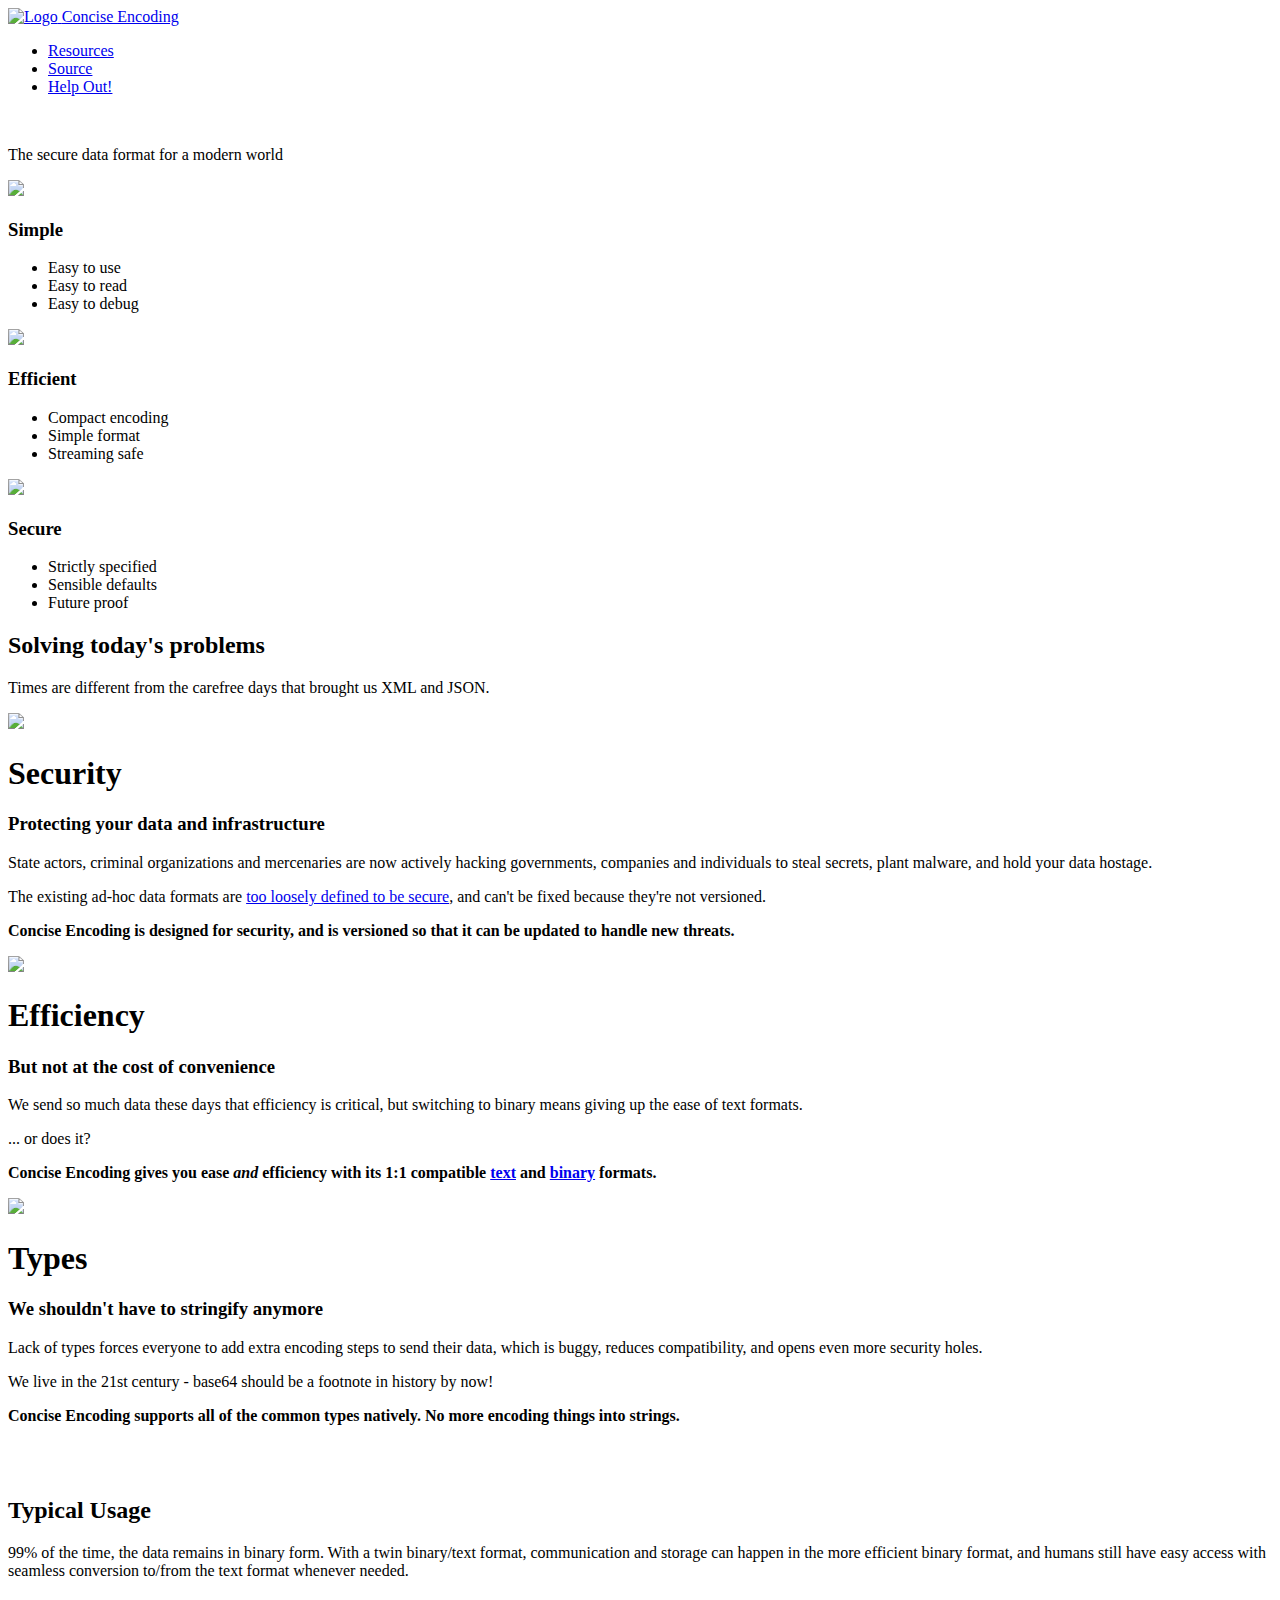
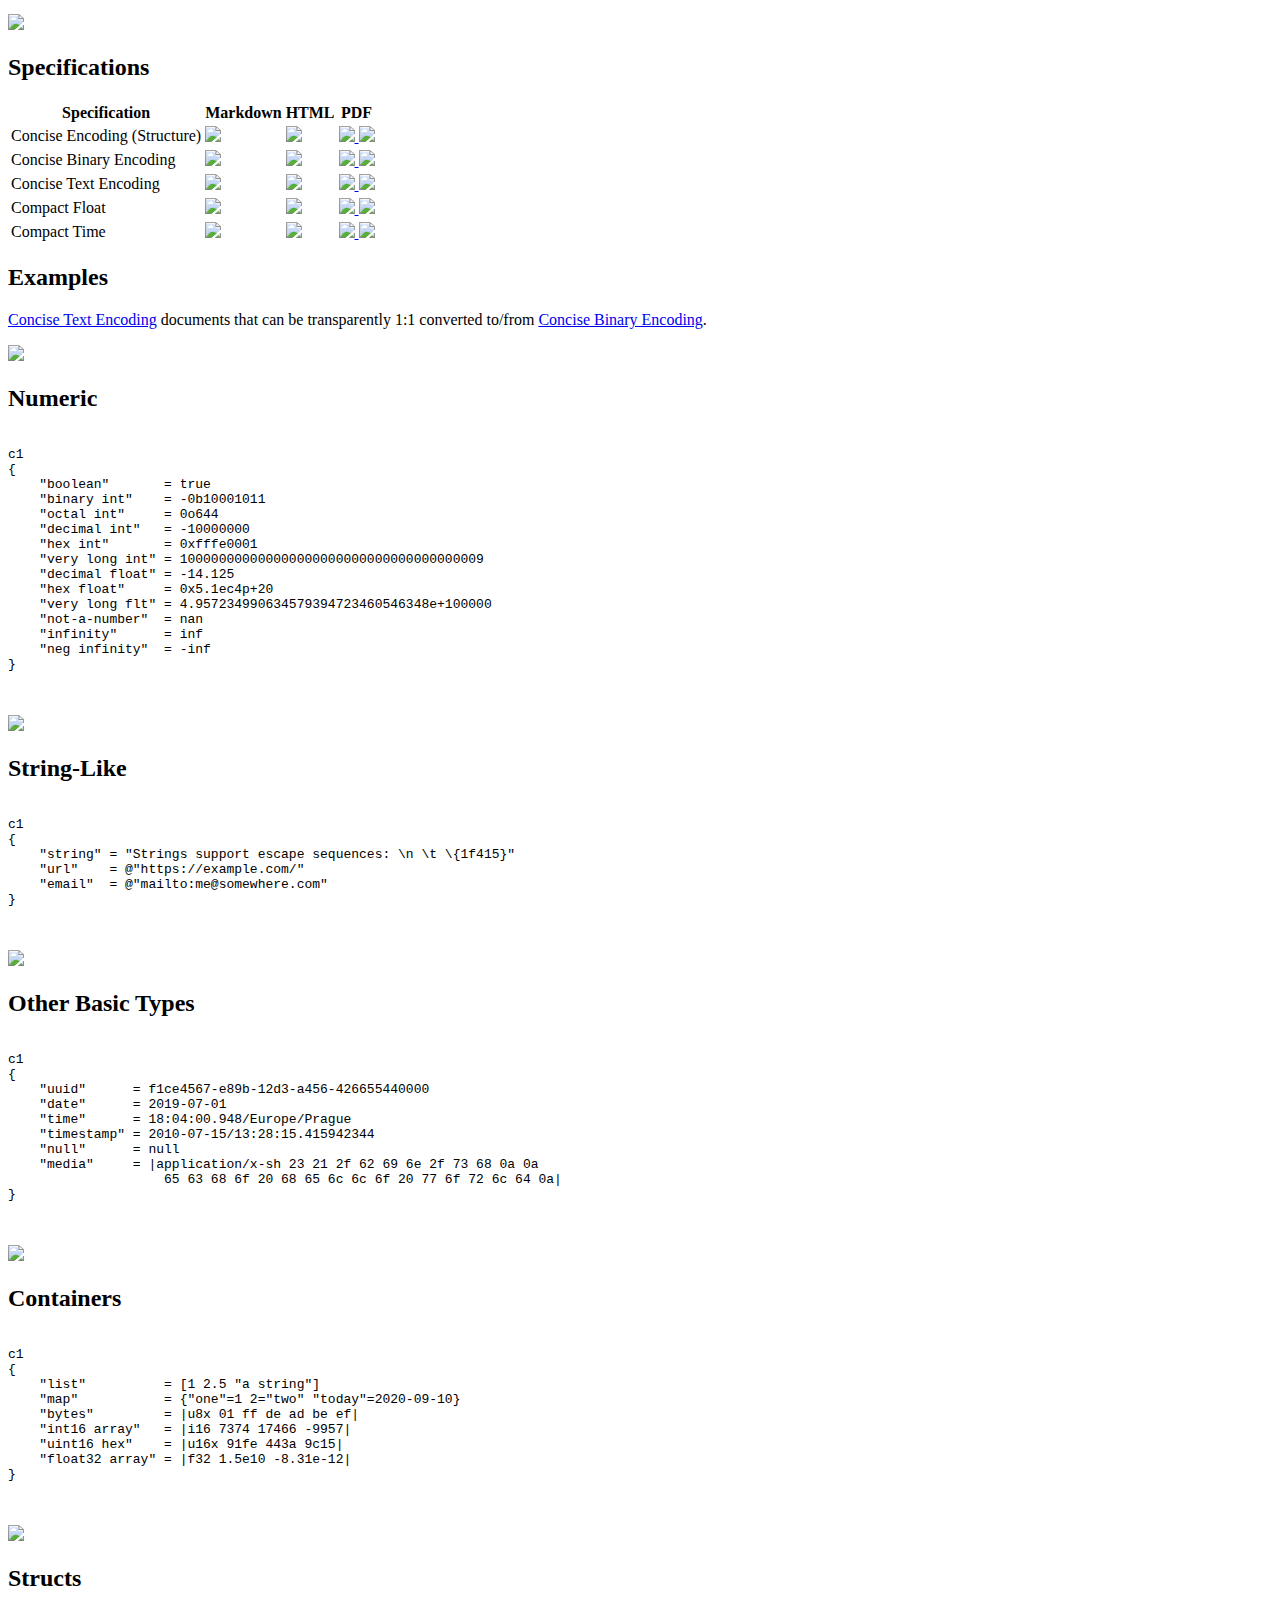
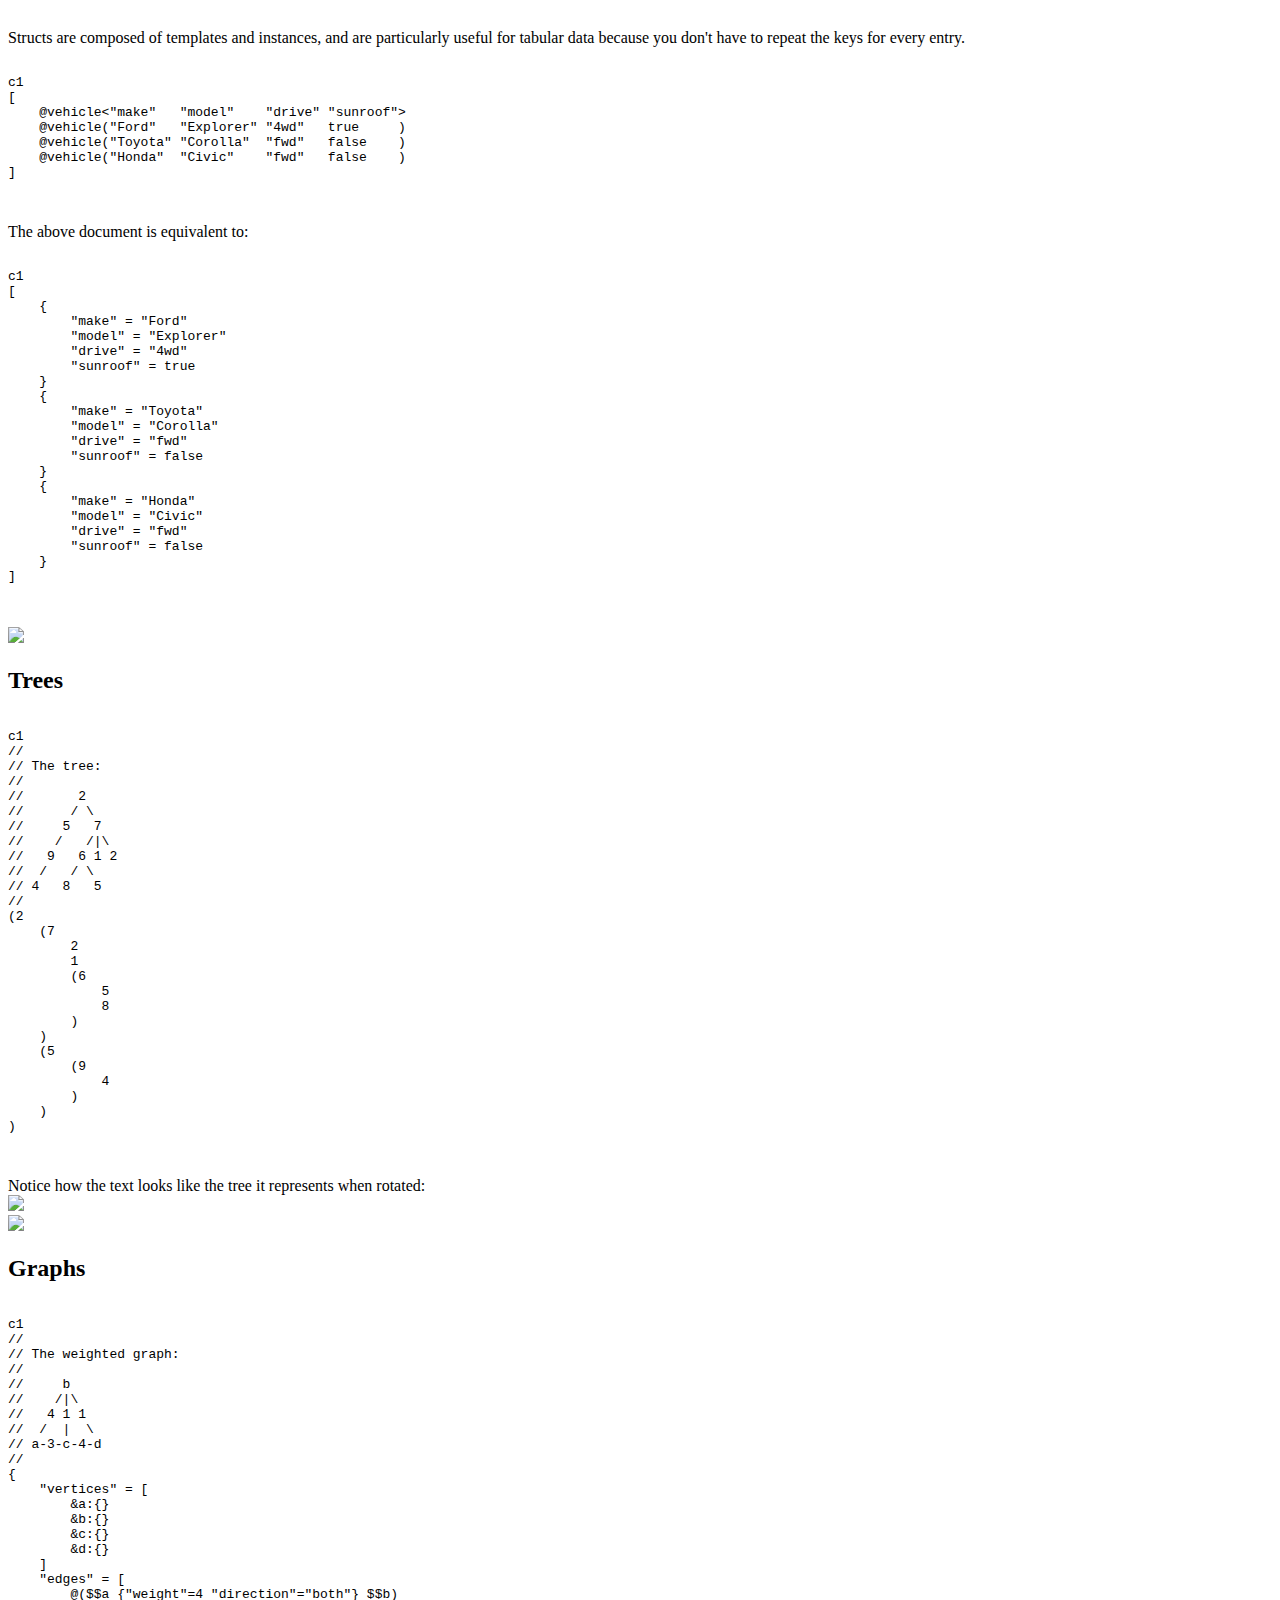
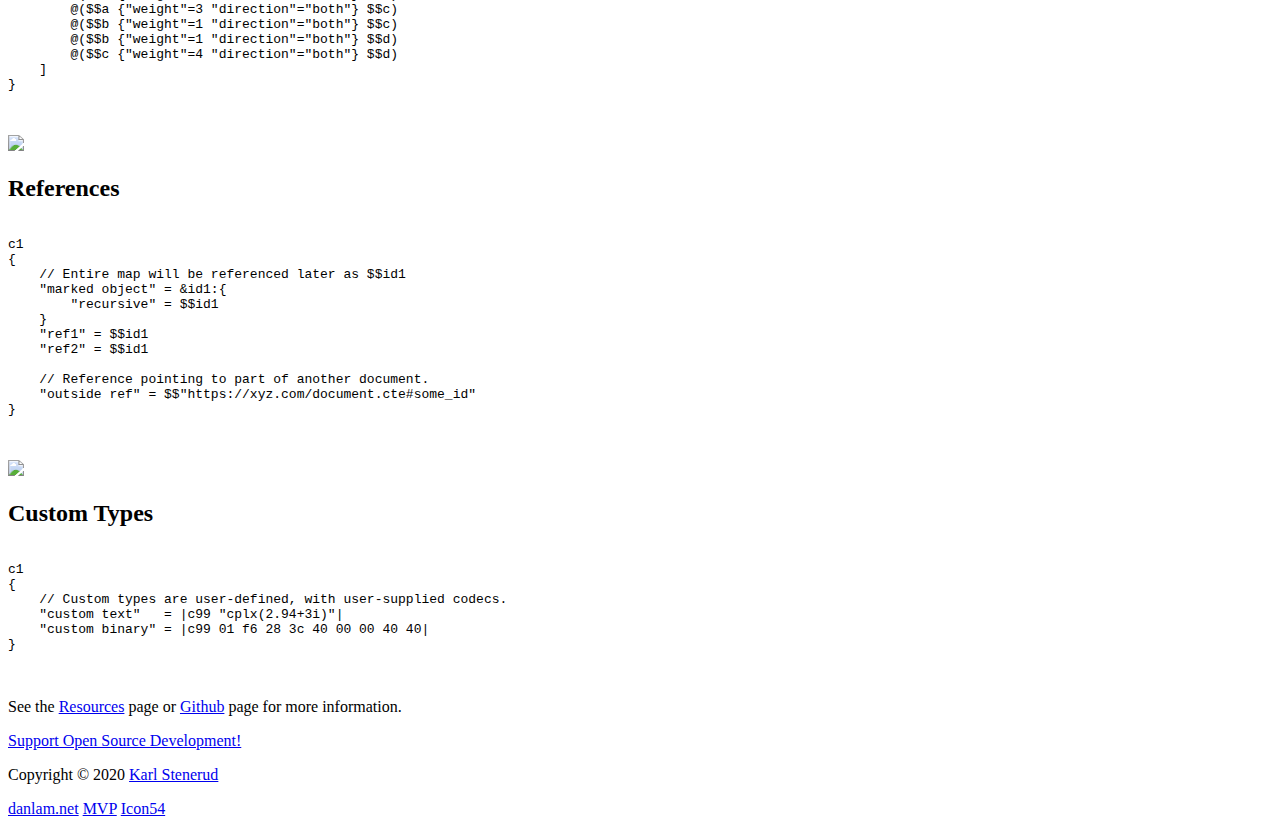
==== src/index.html @ 06f69273 "Update to latest spec" ====
<!DOCTYPE html>
<html lang="en">

<head>
    <link rel="icon" href="favicon.svg">
    <link rel="stylesheet" href="./main.css">

    <meta charset="utf-8">
    <meta name="viewport" content="width=device-width, initial-scale=1.0">

    <meta name=keywords content="data-format,data-communications,encoding">
    <meta name=description content="The secure data format for a modern world">

    <meta itemprop=name content="Concise Encoding">
    <meta itemprop=description content="The secure data format for a modern world">
    <meta itemprop=image content="https://concise-encoding.org/img/social-card.png">
    <meta itemprop=keywords content="data-format,data-communications,encoding">

    <meta property="og:title" content="Concise Encoding">
    <meta property="og:description" content="The secure data format for a modern world">
    <meta property="og:type" content="website">
    <meta property="og:url" content="https://www.technicalsourcery.net/">
    <meta property="og:image" content="https://concise-encoding.org/img/social-card.png">

    <meta name=twitter:card content="summary_large_image">
    <meta name=twitter:image content="https://concise-encoding.org/img/social-card.png">
    <meta name=twitter:title content="Concise Encoding">
    <meta name=twitter:description content="The secure data format for a modern world">

    <title>Concise Encoding</title>
</head>

<body>
    <header>
        <div>
            <nav>
            <a class="title-container" href="index.html">
                <img id="logo" class="title-logo" alt="Logo" src="img/ce-logo.svg">
                <span class="title-text">Concise Encoding</span>
            </a>
            <ul>
                <li><a class="nav-link" href="resources.html">Resources</a></li>
                <li><a class="nav-link" href="https://github.com/kstenerud/concise-encoding">Source</a></li>
                <li><a class="nav-link" href="support-ce.html">Help Out!</a></li>
            </ul>
        </nav>
        </div>
        <br>
        <p class="title-subtitle">The secure data format for a modern world</p>
        <div class="title-bgimage">
    </header>

    <main>
        <section>
            <aside>
                <img class="card-image" src="img/heart.svg">
                <h3>Simple</h3>
                <ul class="card-list">
                    <li class="card-list-item">Easy to use</li>
                    <li class="card-list-item">Easy to read</li>
                    <li class="card-list-item">Easy to debug</li>
                </ul>
            </aside>
            <aside>
                <img class="card-image" src="img/battery.svg">
                <h3>Efficient</h3>
                <ul class="card-list">
                    <li class="card-list-item">Compact encoding</li>
                    <li class="card-list-item">Simple format</li>
                    <li class="card-list-item">Streaming safe</li>
                </ul>
            </aside>
            <aside>
                <img class="card-image" src="img/security.svg">
                <h3>Secure</h3>
                <ul class="card-list">
                    <li class="card-list-item">Strictly specified</li>
                    <li class="card-list-item">Sensible defaults</li>
                    <li class="card-list-item">Future proof</li>
                </ul>
            </aside>
        </section>

        <div class="blurb">
            <h2>Solving today's problems</h2>
            <p class="blurb-text">Times are different from the carefree days that brought us XML and JSON.</p>
        </div>

        <article>
            <div class="horiz">
                <img class="point-icon" src="img/security.svg">
                <div class="vert">
                    <div>
                        <h1>Security</h1>
                        <h3>Protecting your data and infrastructure</h3>
                    </div>
                </div>
            </div>
            <p>State actors, criminal organizations and mercenaries are now actively hacking governments, companies and individuals to steal secrets, plant malware, and hold your data hostage.</p>
            <p>The existing ad-hoc data formats are <a href="releases/${spec_version}/ce-structure-v${spec_version}.html#attack-vectors">too loosely defined to be secure</a>, and can't be fixed because they're not versioned.</p>
            <p><strong>Concise Encoding is designed for security, and is versioned so that it can be updated to handle new threats.</strong></p>
        </article>

        <article>
            <div class="horiz">
                <img class="point-icon" src="img/twin.svg">
                <div class="vert">
                    <div>
                        <h1>Efficiency</h1>
                        <h3>But not at the cost of convenience</h3>
                    </div>
                </div>
            </div>
            <p>We send so much data these days that efficiency is critical, but switching to binary means giving up the ease of text formats.</p>
            <p>... or does it?</p>
            <p><strong>Concise Encoding gives you ease <em>and</em> efficiency with its 1:1 compatible <a href="releases/${spec_version}/cte-specification-v${spec_version}.html">text</a> and <a href="releases/${spec_version}/cbe-specification-v${spec_version}.html">binary</a> formats.</strong></p>
        </article>

        <article>
            <div class="horiz">
                <img class="point-icon" src="img/atom.svg">
                <div class="vert">
                    <div>
                        <h1>Types</h1>
                        <h3>We shouldn't have to stringify anymore</h3>
                    </div>
                </div>
            </div>
            <p>Lack of types forces everyone to add extra encoding steps to send their data, which is buggy, reduces compatibility, and opens even more security holes.</a></p>
            <p>We live in the 21st century - base64 should be a footnote in history by now!</p>
            <p><strong>Concise Encoding supports all of the common types natively. No more encoding things into strings.</strong></p>
        </article>

        <br/><br/>
        <div class="blurb">
            <h2>Typical Usage</h2>
            <p class="blurb-text">99% of the time, the data remains in binary form. With a twin binary/text format, communication and storage can happen in the more efficient binary format, and humans still have easy access with seamless conversion to/from the text format whenever needed.</p>
            <br/>
            <img src="img/dataflow.svg" width="96%">
        </div>

        <div class="blurb extra-space">
            <h2>Specifications</h2>
        </div>

        <div class="centered-items">
            <table>
                <thead>
                    <tr>
                        <th>Specification</th>
                        <th>Markdown</th>
                        <th>HTML</th>
                        <th>PDF</th>
                    </tr>
                </thead>
                <tbody>
                    <tr>
                        <td>Concise Encoding (Structure)</td>
                        <td class="centered"><a href="releases/${spec_version}/ce-structure-v${spec_version}.md"><img src="img/md.svg"></a></td>
                        <td class="centered"><a href="releases/${spec_version}/ce-structure-v${spec_version}.html"><img src="img/html.svg"></a></td>
                        <td class="centered"><a href="releases/${spec_version}/ce-structure-v${spec_version}.a4.pdf"><img src="img/pdf-a4.svg">
                            <a href="releases/${spec_version}/ce-structure-v${spec_version}.letter.pdf"><img src="img/pdf-ltr.svg"></a></td>
                    </tr>
                    <tr>
                        <td>Concise Binary Encoding</td>
                        <td class="centered"><a href="releases/${spec_version}/cbe-specification-v${spec_version}.md"><img src="img/md.svg"></a></td>
                        <td class="centered"><a href="releases/${spec_version}/cbe-specification-v${spec_version}.html"><img src="img/html.svg"></a></td>
                        <td class="centered"><a href="releases/${spec_version}/cbe-specification-v${spec_version}.a4.pdf"><img src="img/pdf-a4.svg">
                            <a href="releases/${spec_version}/cbe-specification-v${spec_version}.letter.pdf"><img src="img/pdf-ltr.svg"></a></td>
                    </tr>
                    <tr>
                        <td>Concise Text Encoding</td>
                        <td class="centered"><a href="releases/${spec_version}/cte-specification-v${spec_version}.md"><img src="img/md.svg"></a></td>
                        <td class="centered"><a href="releases/${spec_version}/cte-specification-v${spec_version}.html"><img src="img/html.svg"></a></td>
                        <td class="centered"><a href="releases/${spec_version}/cte-specification-v${spec_version}.a4.pdf"><img src="img/pdf-a4.svg">
                            <a href="releases/${spec_version}/cte-specification-v${spec_version}.letter.pdf"><img src="img/pdf-ltr.svg"></a></td>
                    </tr>
                    <tr>
                        <td>Compact Float</td>
                        <td class="centered"><a href="releases/${spec_version}/compact-float-specification.md"><img src="img/md.svg"></a></td>
                        <td class="centered"><a href="releases/${spec_version}/compact-float-specification.html"><img src="img/html.svg"></a></td>
                        <td class="centered"><a href="releases/${spec_version}/compact-float-specification.a4.pdf"><img src="img/pdf-a4.svg">
                            <a href="releases/${spec_version}/compact-float-specification.letter.pdf"><img src="img/pdf-ltr.svg"></a></td>
                    </tr>
                    <tr>
                        <td>Compact Time</td>
                        <td class="centered"><a href="releases/${spec_version}/compact-time-specification.md"><img src="img/md.svg"></a></td>
                        <td class="centered"><a href="releases/${spec_version}/compact-time-specification.html"><img src="img/html.svg"></a></td>
                        <td class="centered"><a href="releases/${spec_version}/compact-time-specification.a4.pdf"><img src="img/pdf-a4.svg">
                            <a href="releases/${spec_version}/compact-time-specification.letter.pdf"><img src="img/pdf-ltr.svg"></a></td>
                    </tr>
                    </tbody>
            </table>
        </div>

        <div class="blurb extra-space">
            <h2>Examples</h2>
            <p class="blurb-text"><a href="releases/${spec_version}/cte-specification-v${spec_version}.html">Concise Text Encoding</a> documents that can be transparently 1:1 converted to/from <a href="releases/${spec_version}/cbe-specification-v${spec_version}.html">Concise Binary Encoding</a>.</p>
        </div>

        <article id="numeric_types">
            <div class="horiz">
                <img class="example-icon" src="img/sigma.svg">
                <div class="vert">
                    <h2>Numeric</h2>
                </div>
            </div>
            <pre>
                <code>
c1
{
    "boolean"       = true
    "binary int"    = -0b10001011
    "octal int"     = 0o644
    "decimal int"   = -10000000
    "hex int"       = 0xfffe0001
    "very long int" = 100000000000000000000000000000000000009
    "decimal float" = -14.125
    "hex float"     = 0x5.1ec4p+20
    "very long flt" = 4.957234990634579394723460546348e+100000
    "not-a-number"  = nan
    "infinity"      = inf
    "neg infinity"  = -inf
}
                </code>
            </pre>
        </article>

        <article id="string_types">
            <div class="horiz">
                <img class="example-icon" src="img/quote.svg">
                <div class="vert">
                    <h2>String-Like</h2>
                </div>
            </div>
            <pre>
                <code>
c1
{
    "string" = "Strings support escape sequences: \n \t \{1f415}"
    "url"    = @"https://example.com/"
    "email"  = @"mailto:me@somewhere.com"
}
                </code>
            </pre>
        </article>

        <article id="other_types">
            <div class="horiz">
                <img class="example-icon" src="img/clock.svg">
                    <h2>Other Basic Types</h2>
            </div>
            <pre>
                <code>
c1
{
    "uuid"      = f1ce4567-e89b-12d3-a456-426655440000
    "date"      = 2019-07-01
    "time"      = 18:04:00.948/Europe/Prague
    "timestamp" = 2010-07-15/13:28:15.415942344
    "null"      = null
    "media"     = |application/x-sh 23 21 2f 62 69 6e 2f 73 68 0a 0a
                    65 63 68 6f 20 68 65 6c 6c 6f 20 77 6f 72 6c 64 0a|
}
                </code>
            </pre>
        </article>

        <article id="containers">
            <div class="horiz">
                <img class="example-icon" src="img/container.svg">
                <div class="vert">
                    <h2>Containers</h2>
                </div>
            </div>
            <pre>
                <code>
c1
{
    "list"          = [1 2.5 "a string"]
    "map"           = {"one"=1 2="two" "today"=2020-09-10}
    "bytes"         = |u8x 01 ff de ad be ef|
    "int16 array"   = |i16 7374 17466 -9957|
    "uint16 hex"    = |u16x 91fe 443a 9c15|
    "float32 array" = |f32 1.5e10 -8.31e-12|
}
                </code>
            </pre>
        </article>

        <article id="structs">
            <div class="horiz">
                <img class="example-icon" src="img/blueprint.svg">
                <div class="vert">
                    <h2>Structs</h2>
                </div>
            </div>
            <br/>
            Structs are composed of templates and instances, and are particularly useful for tabular data because you don't have to repeat the keys for every entry.
            <pre>
                <code>
c1
[
    @vehicle&lt;"make"   "model"    "drive" "sunroof"&gt;
    @vehicle("Ford"   "Explorer" "4wd"   true     )
    @vehicle("Toyota" "Corolla"  "fwd"   false    )
    @vehicle("Honda"  "Civic"    "fwd"   false    )
]
                </code>
            </pre>
            The above document is equivalent to:
            <pre>
                <code>
c1
[
    {
        "make" = "Ford"
        "model" = "Explorer"
        "drive" = "4wd"
        "sunroof" = true
    }
    {
        "make" = "Toyota"
        "model" = "Corolla"
        "drive" = "fwd"
        "sunroof" = false
    }
    {
        "make" = "Honda"
        "model" = "Civic"
        "drive" = "fwd"
        "sunroof" = false
    }
]
                </code>
            </pre>
        </article>

        <article id="nodes">
            <div class="horiz">
                <img class="example-icon" src="img/tree.svg">
                <div class="vert">
                    <h2>Trees</h2>
                </div>
            </div>
            <pre>
                <code>
c1
//
// The tree:
//
//       2
//      / \
//     5   7
//    /   /|\
//   9   6 1 2
//  /   / \
// 4   8   5
//
(2
    (7
        2
        1
        (6
            5
            8
        )
    )
    (5
        (9
            4
        )
    )
)
                </code>
            </pre>
            Notice how the text looks like the tree it represents when rotated:
            <br/>
            <img src="img/tree-rotated.svg">
        </article>

        <article id="edges">
            <div class="horiz">
                <img class="example-icon" src="img/graph.svg">
                <div class="vert">
                    <h2>Graphs</h2>
                </div>
            </div>
            <pre>
                <code>
c1
//
// The weighted graph:
//
//     b
//    /|\
//   4 1 1
//  /  |  \
// a-3-c-4-d
//
{
    "vertices" = [
        &ampa:{}
        &ampb:{}
        &ampc:{}
        &ampd:{}
    ]
    "edges" = [
        @($$a {"weight"=4 "direction"="both"} $$b)
        @($$a {"weight"=3 "direction"="both"} $$c)
        @($$b {"weight"=1 "direction"="both"} $$c)
        @($$b {"weight"=1 "direction"="both"} $$d)
        @($$c {"weight"=4 "direction"="both"} $$d)
    ]
}
                </code>
            </pre>
        </article>

        <article id="references">
            <div class="horiz">
                <img class="example-icon" src="img/flag.svg">
                <div class="vert">
                    <h2>References</h2>
                </div>
            </div>
            <pre>
                <code>
c1
{
    // Entire map will be referenced later as $$id1
    "marked object" = &id1:{
        "recursive" = $$id1
    }
    "ref1" = $$id1
    "ref2" = $$id1

    // Reference pointing to part of another document.
    "outside ref" = $$"https://xyz.com/document.cte#some_id"
}
                </code>
            </pre>
        </article>

        <article id="custom_types">
            <div class="horiz">
                <img class="example-icon" src="img/custom.svg">
                <div class="vert">
                    <h2>Custom Types</h2>
                </div>
            </div>
            <pre>
                <code>
c1
{
    // Custom types are user-defined, with user-supplied codecs.
    "custom text"   = |c99 "cplx(2.94+3i)"|
    "custom binary" = |c99 01 f6 28 3c 40 00 00 40 40|
}
                </code>
            </pre>
        </article>

        <div class="blurb">
            <p class="blurb-text">See the <a href="resources.html">Resources</a> page or <a href="https://github.com/kstenerud/concise-encoding">Github</a> page for more information.</p>
        </div>

        <section class="big-text">
            <p><a href="support-ce.html">Support Open Source Development!</a></p>
        </section>

    </main>

    <footer>
        <p class="copyright">Copyright &copy; 2020 <a href="https://github.com/kstenerud">Karl Stenerud</a></p>
        <p>
            <a class="badge-shoutout" href="https://danlam.net/">danlam.net</a>
            <a class="badge-shoutout" href="https://github.com/andybrewer/mvp/">MVP</a>
            <a class="badge-shoutout" href="https://icon54.com/">Icon54</a>
        </p>
    </footer>
</body>

</html>
---- src/main.css ----
../main.css
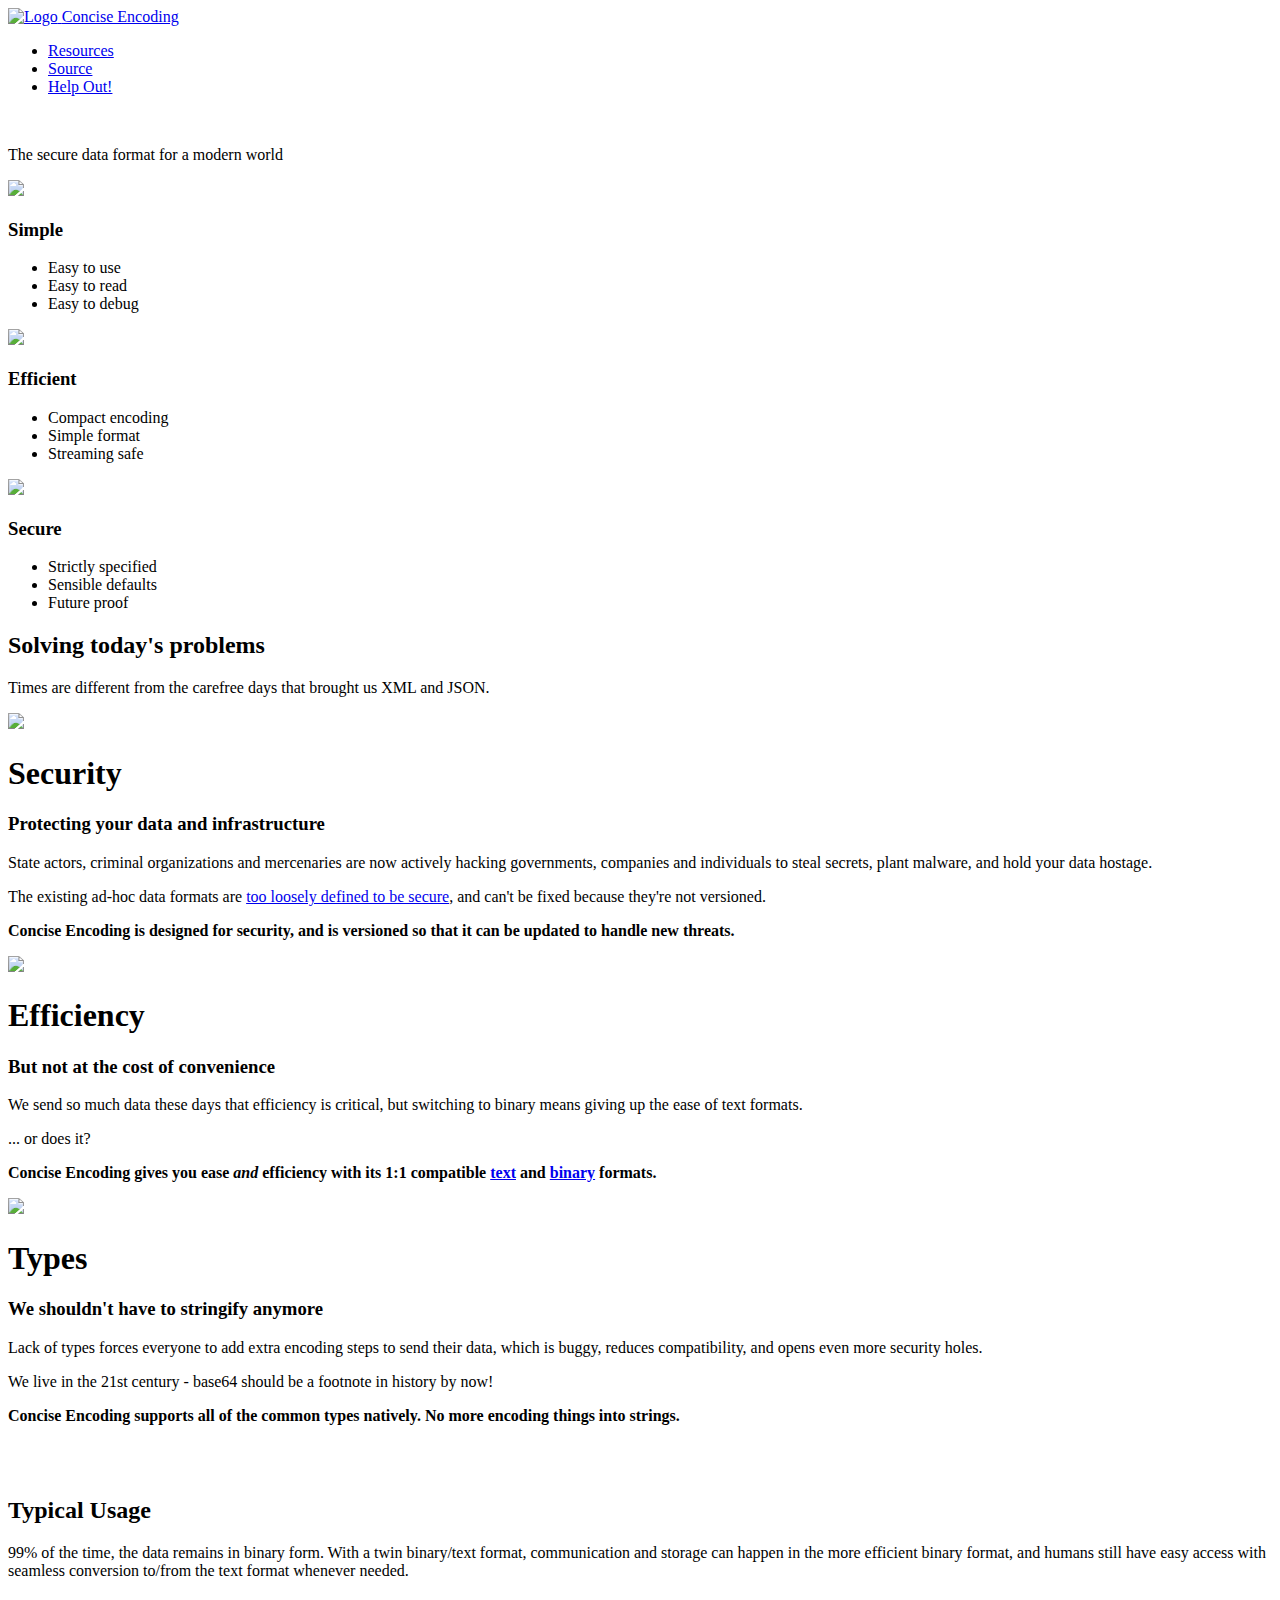
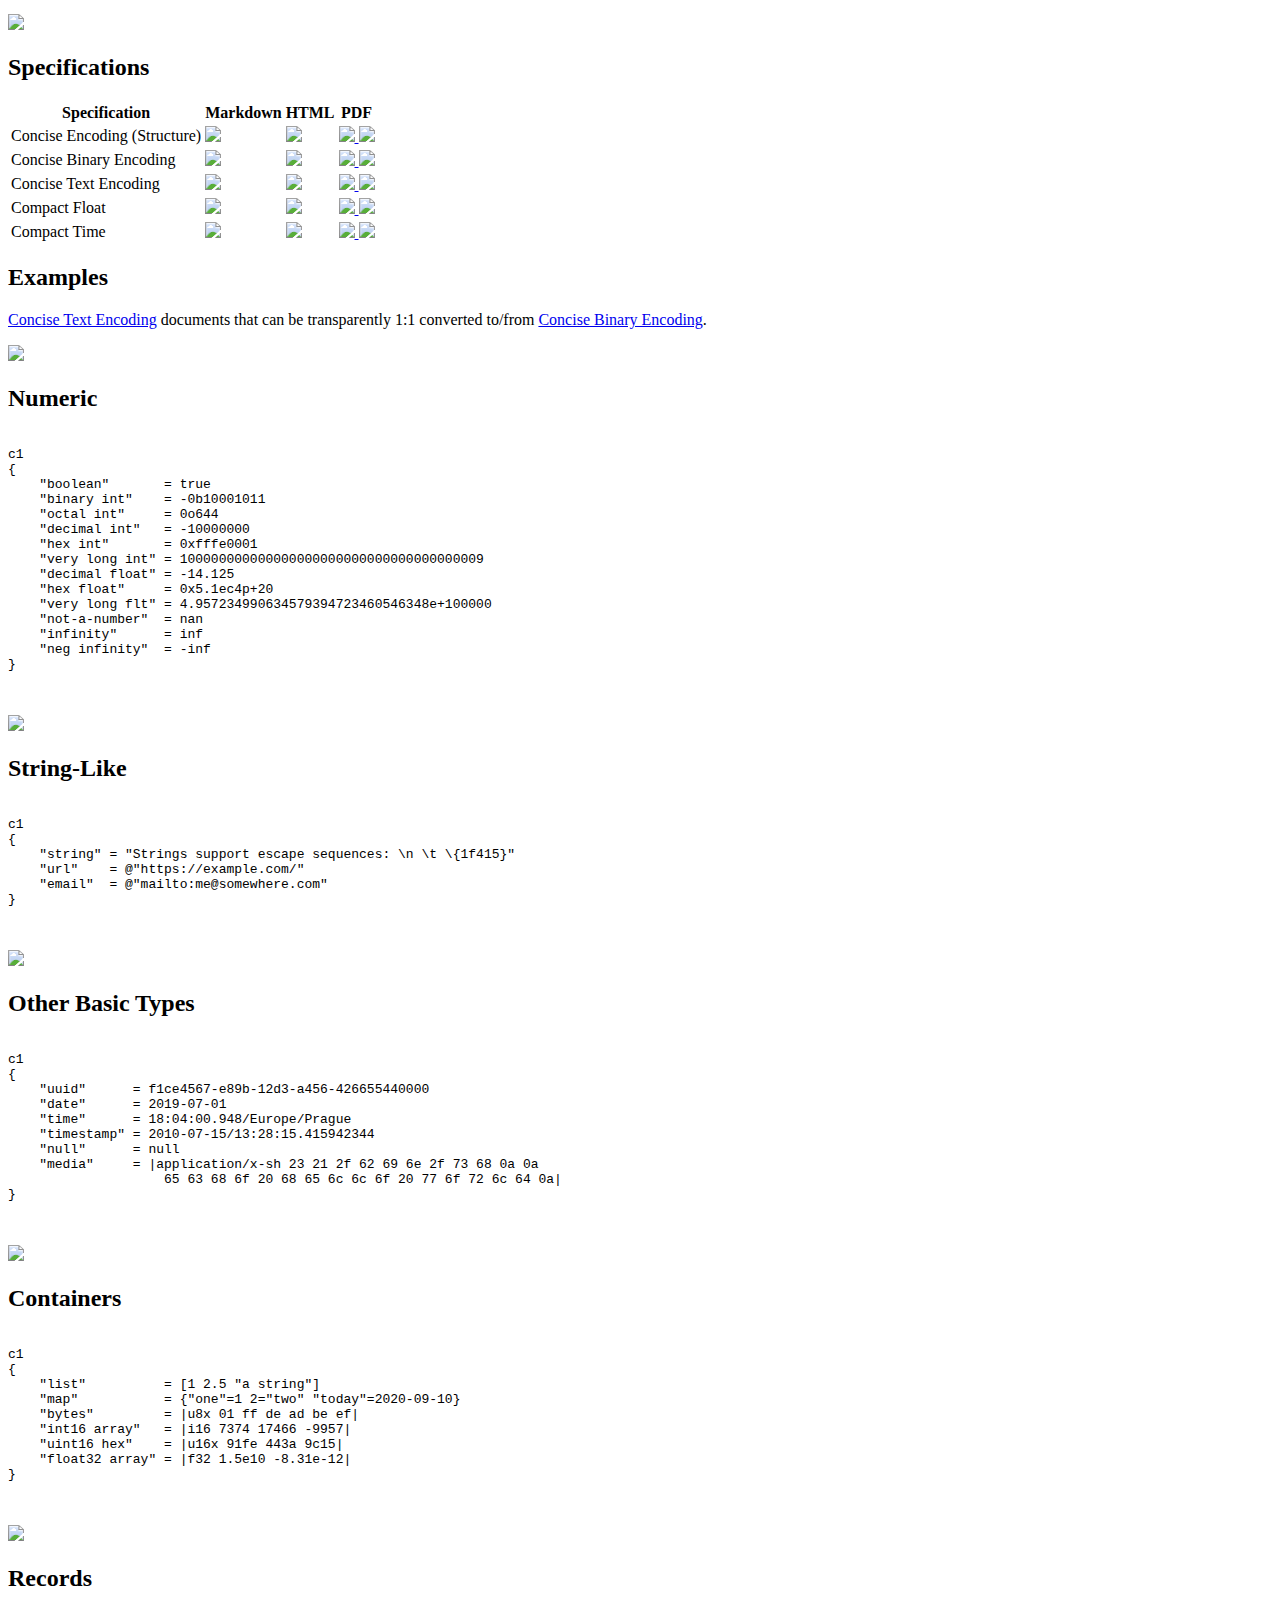
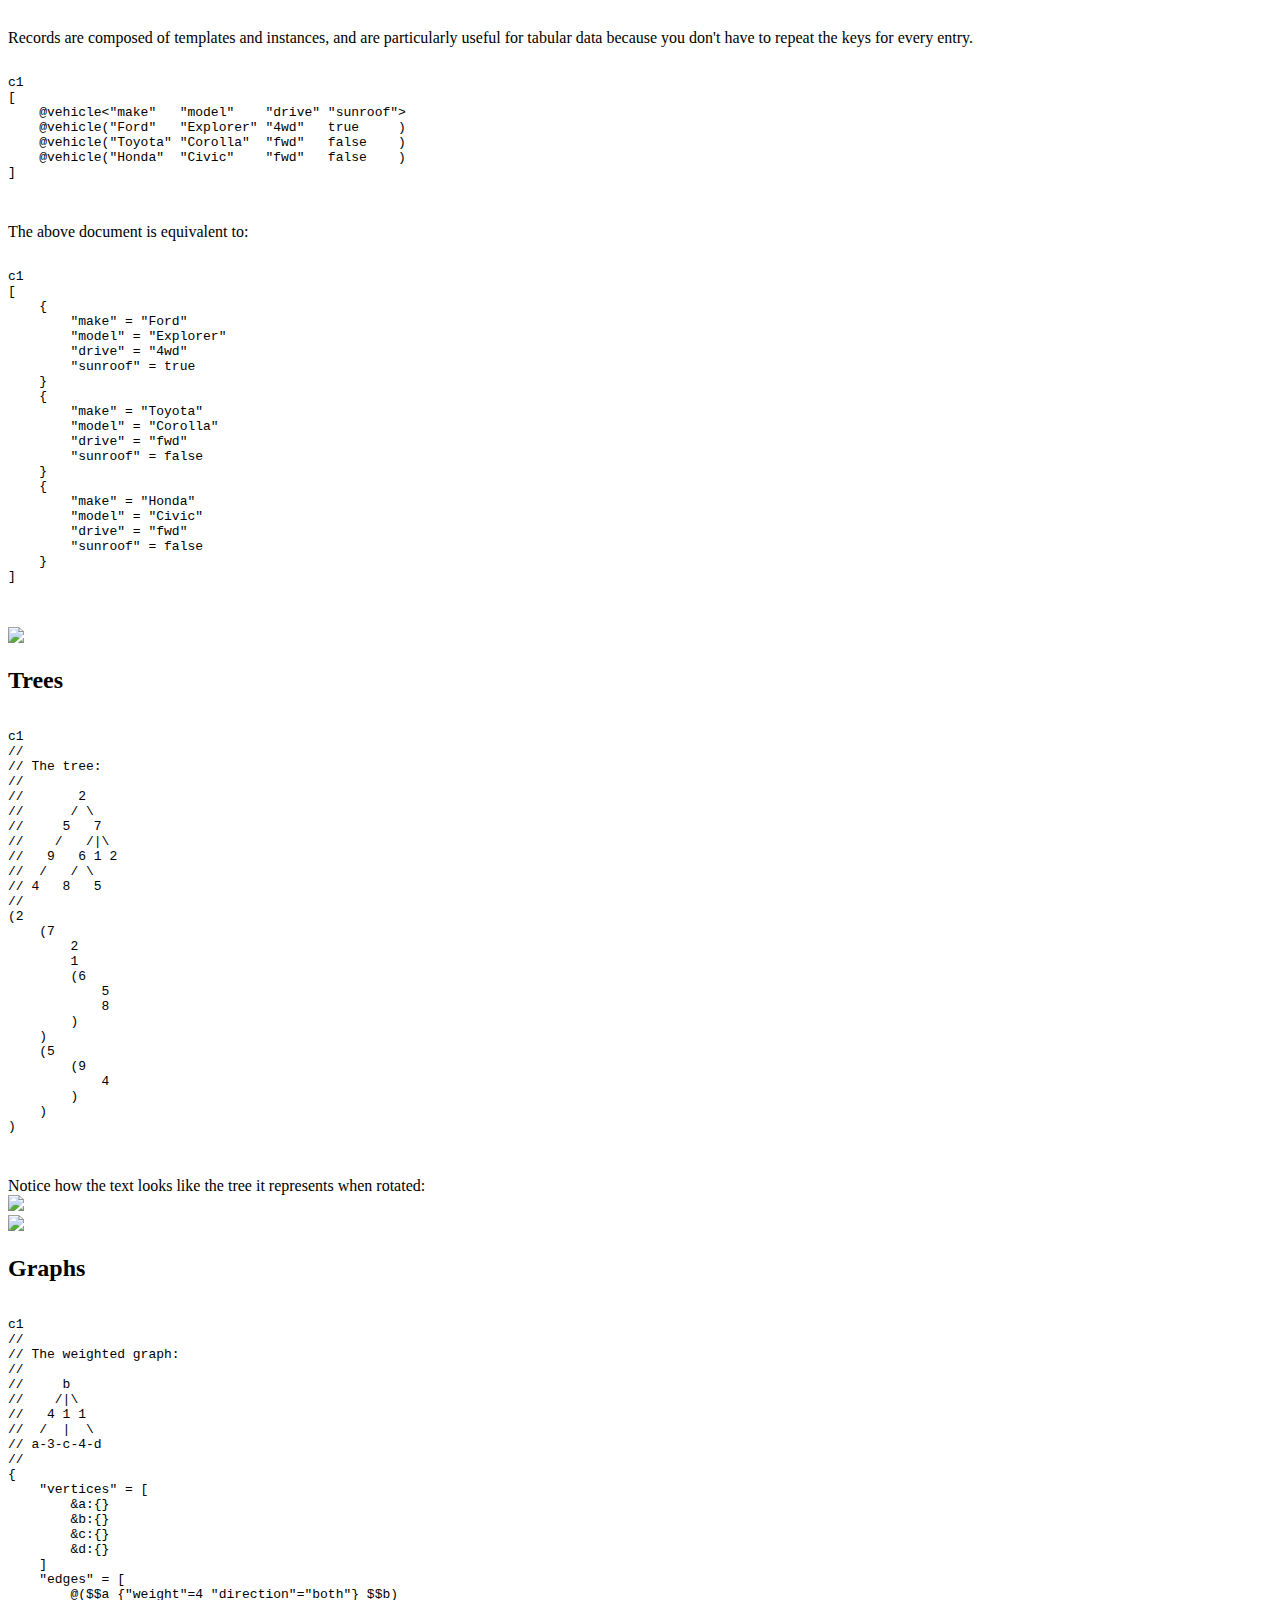
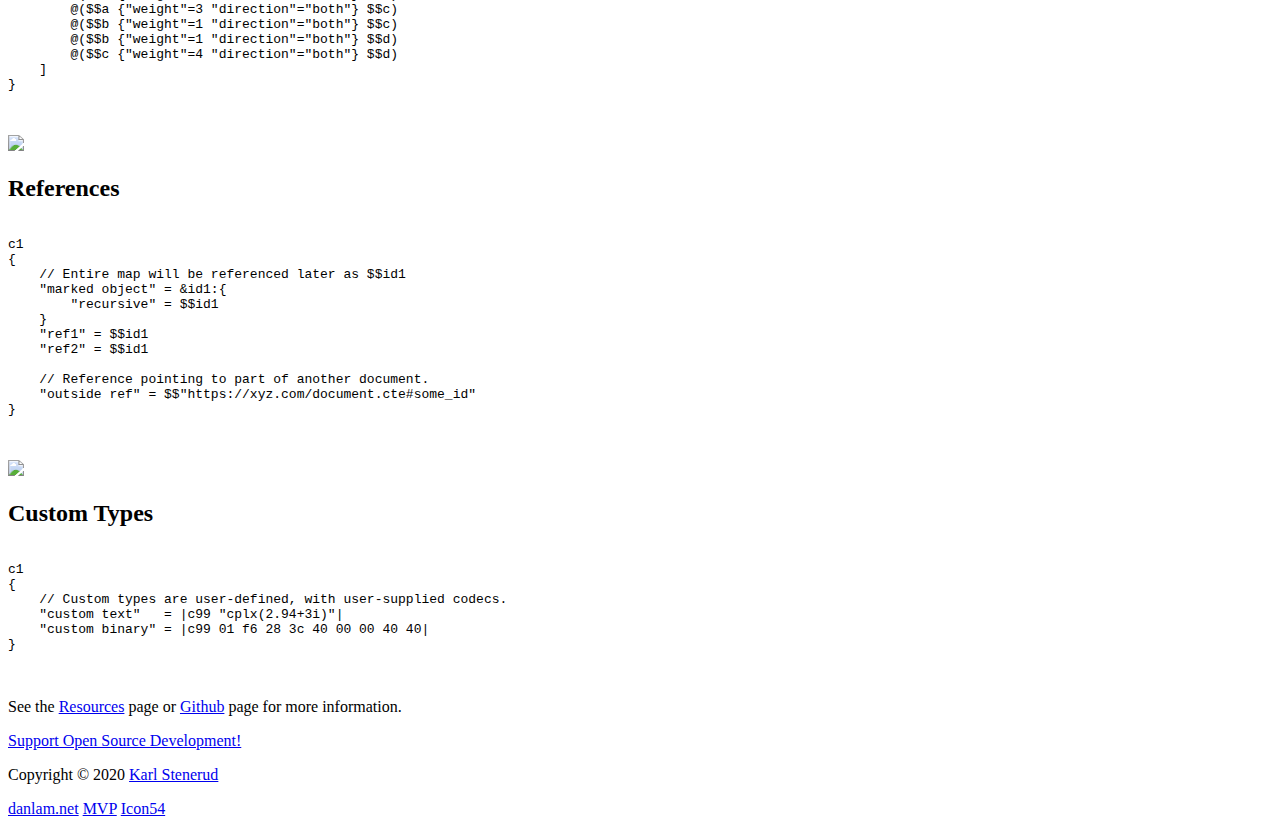
==== commit cf02dfe7: "Rename struct to record" ====
--- a/src/index.html
+++ b/src/index.html
@@ -288,15 +288,15 @@
             </pre>
         </article>
 
-        <article id="structs">
+        <article id="records">
             <div class="horiz">
                 <img class="example-icon" src="img/blueprint.svg">
                 <div class="vert">
-                    <h2>Structs</h2>
+                    <h2>Records</h2>
                 </div>
             </div>
             <br/>
-            Structs are composed of templates and instances, and are particularly useful for tabular data because you don't have to repeat the keys for every entry.
+            Records are composed of templates and instances, and are particularly useful for tabular data because you don't have to repeat the keys for every entry.
             <pre>
                 <code>
 c1
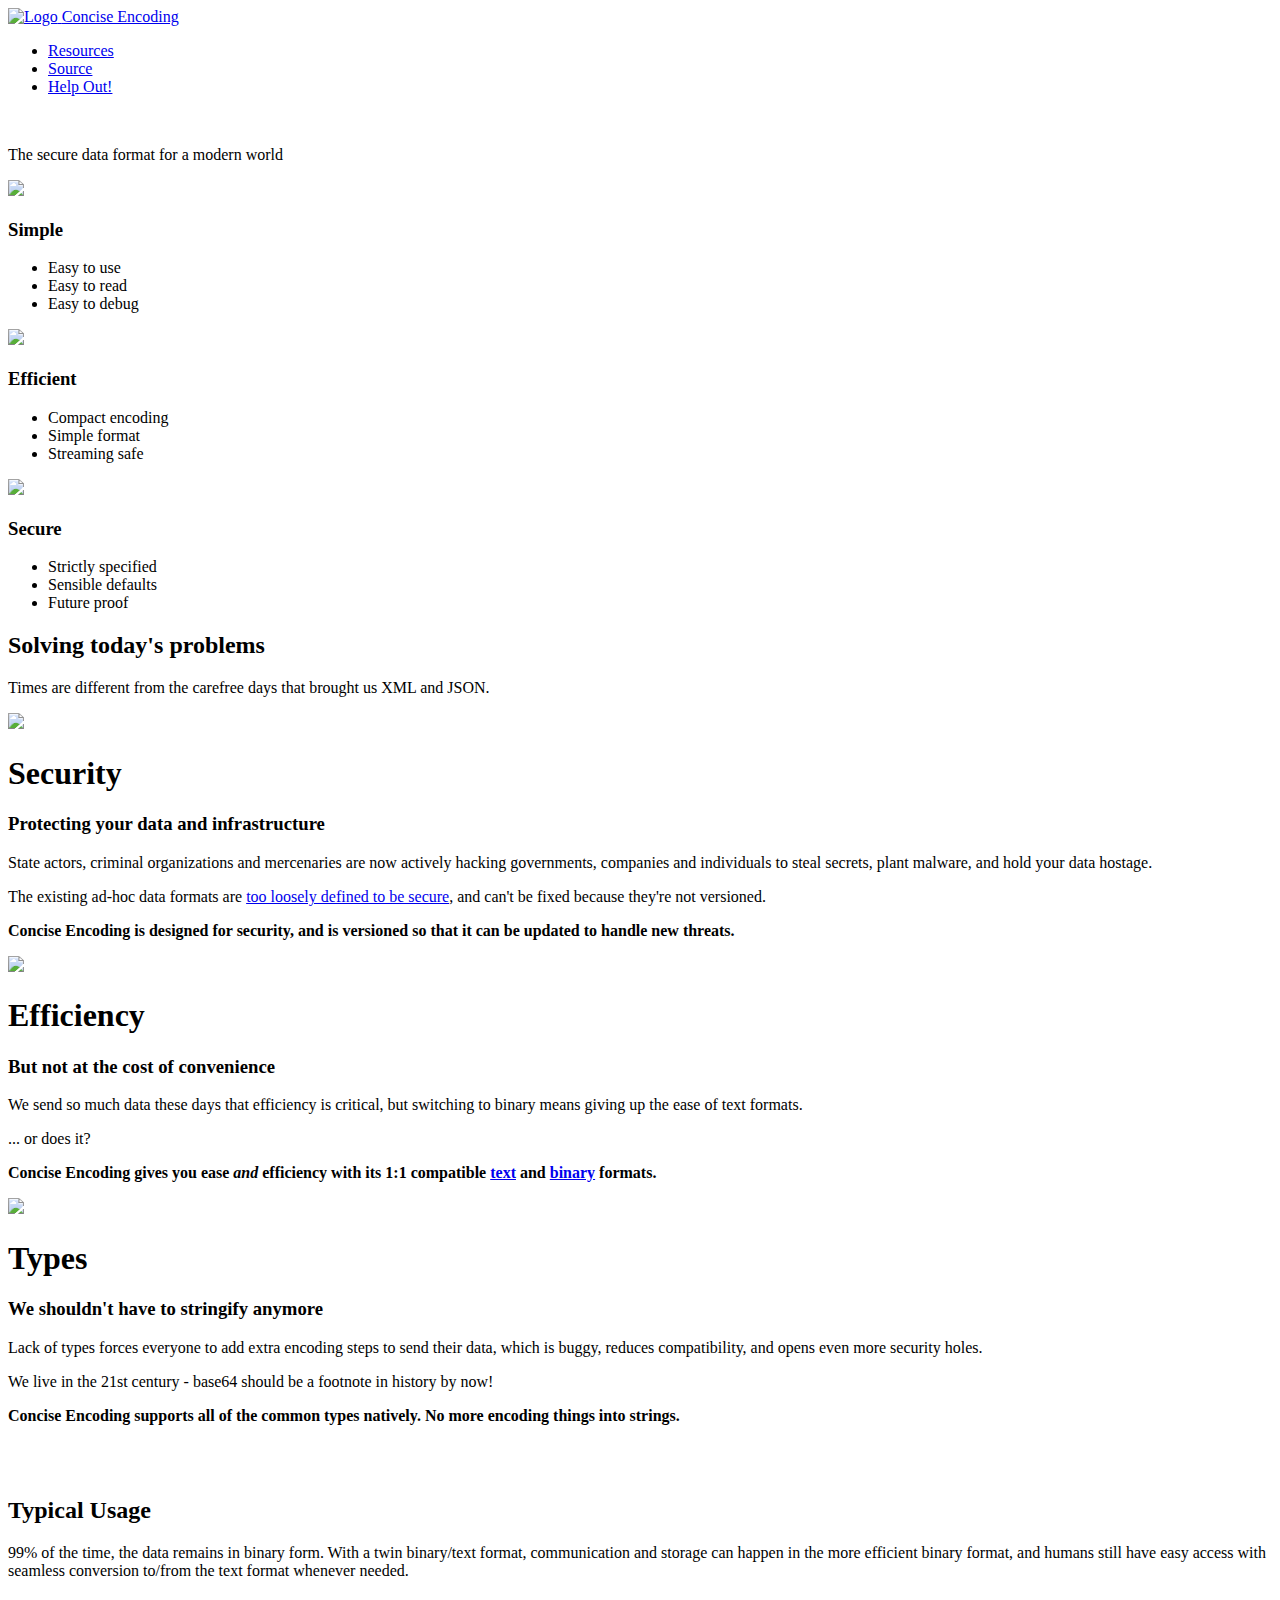
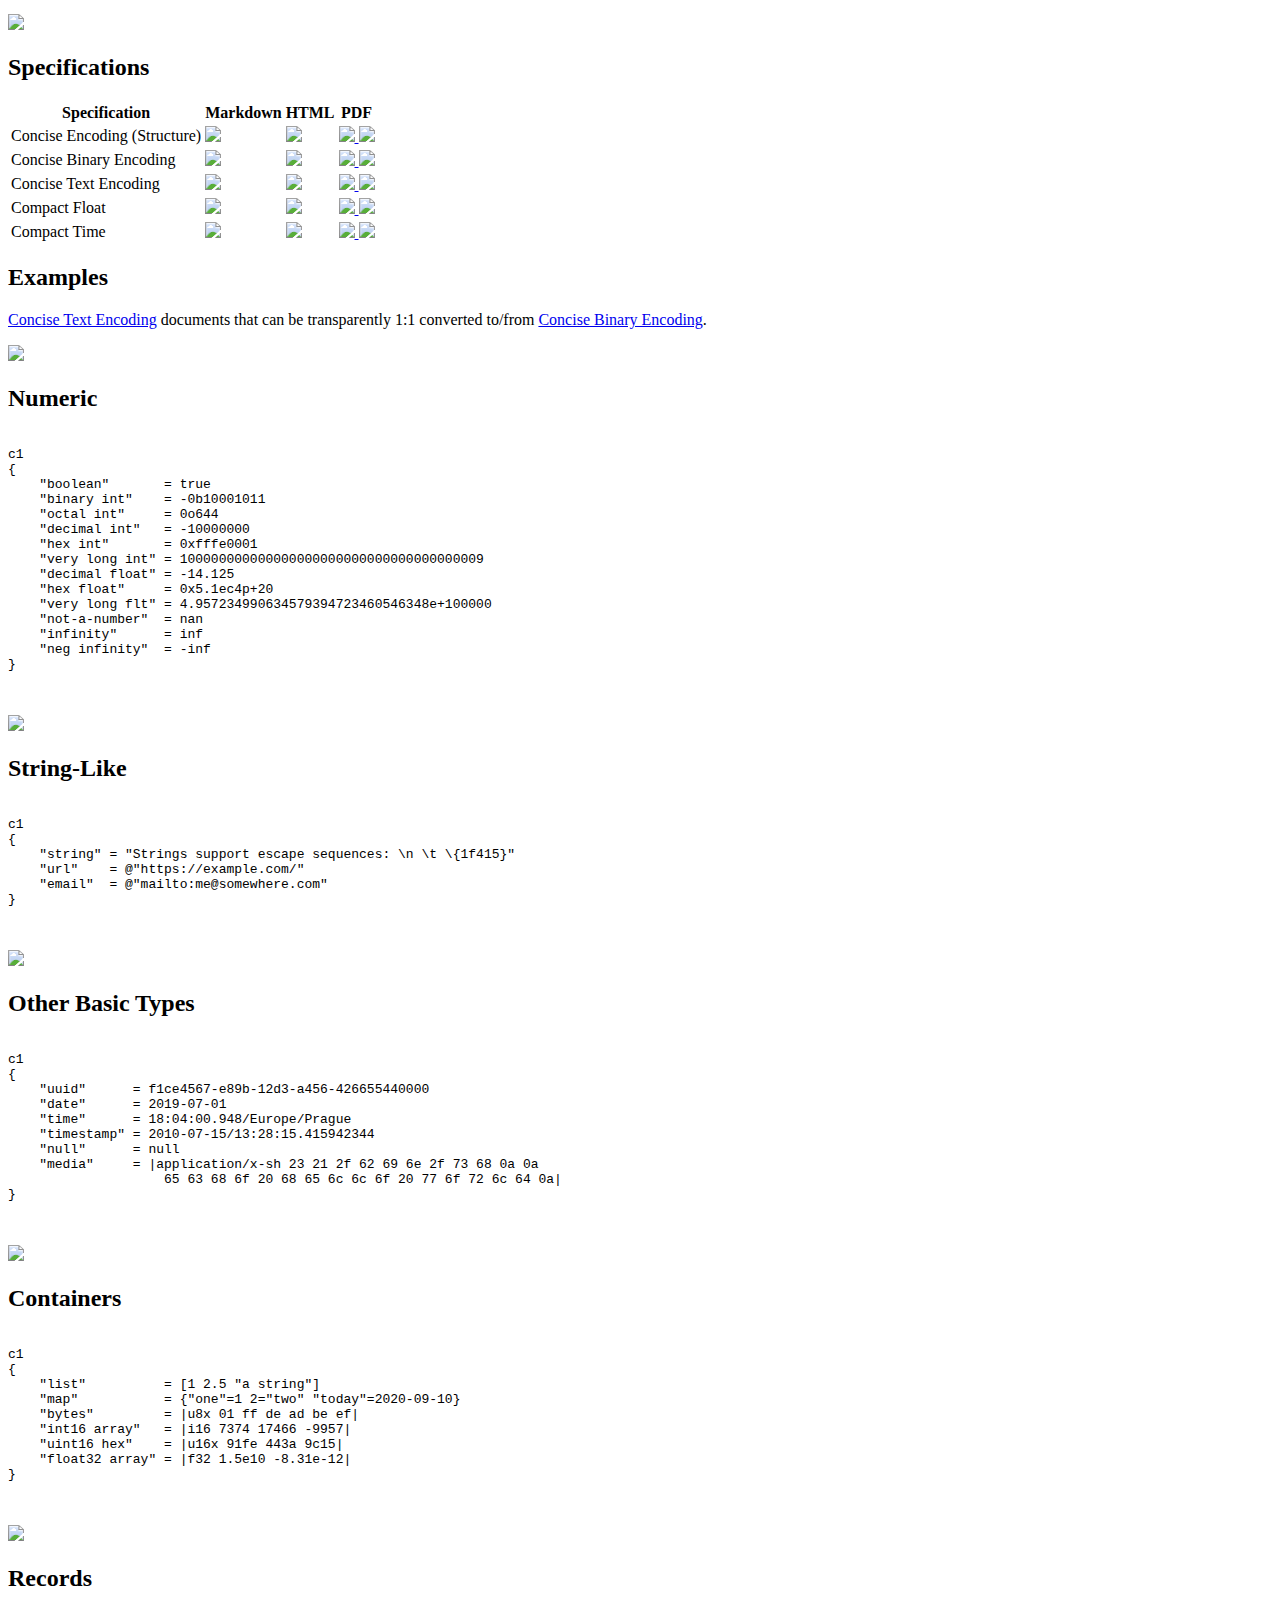
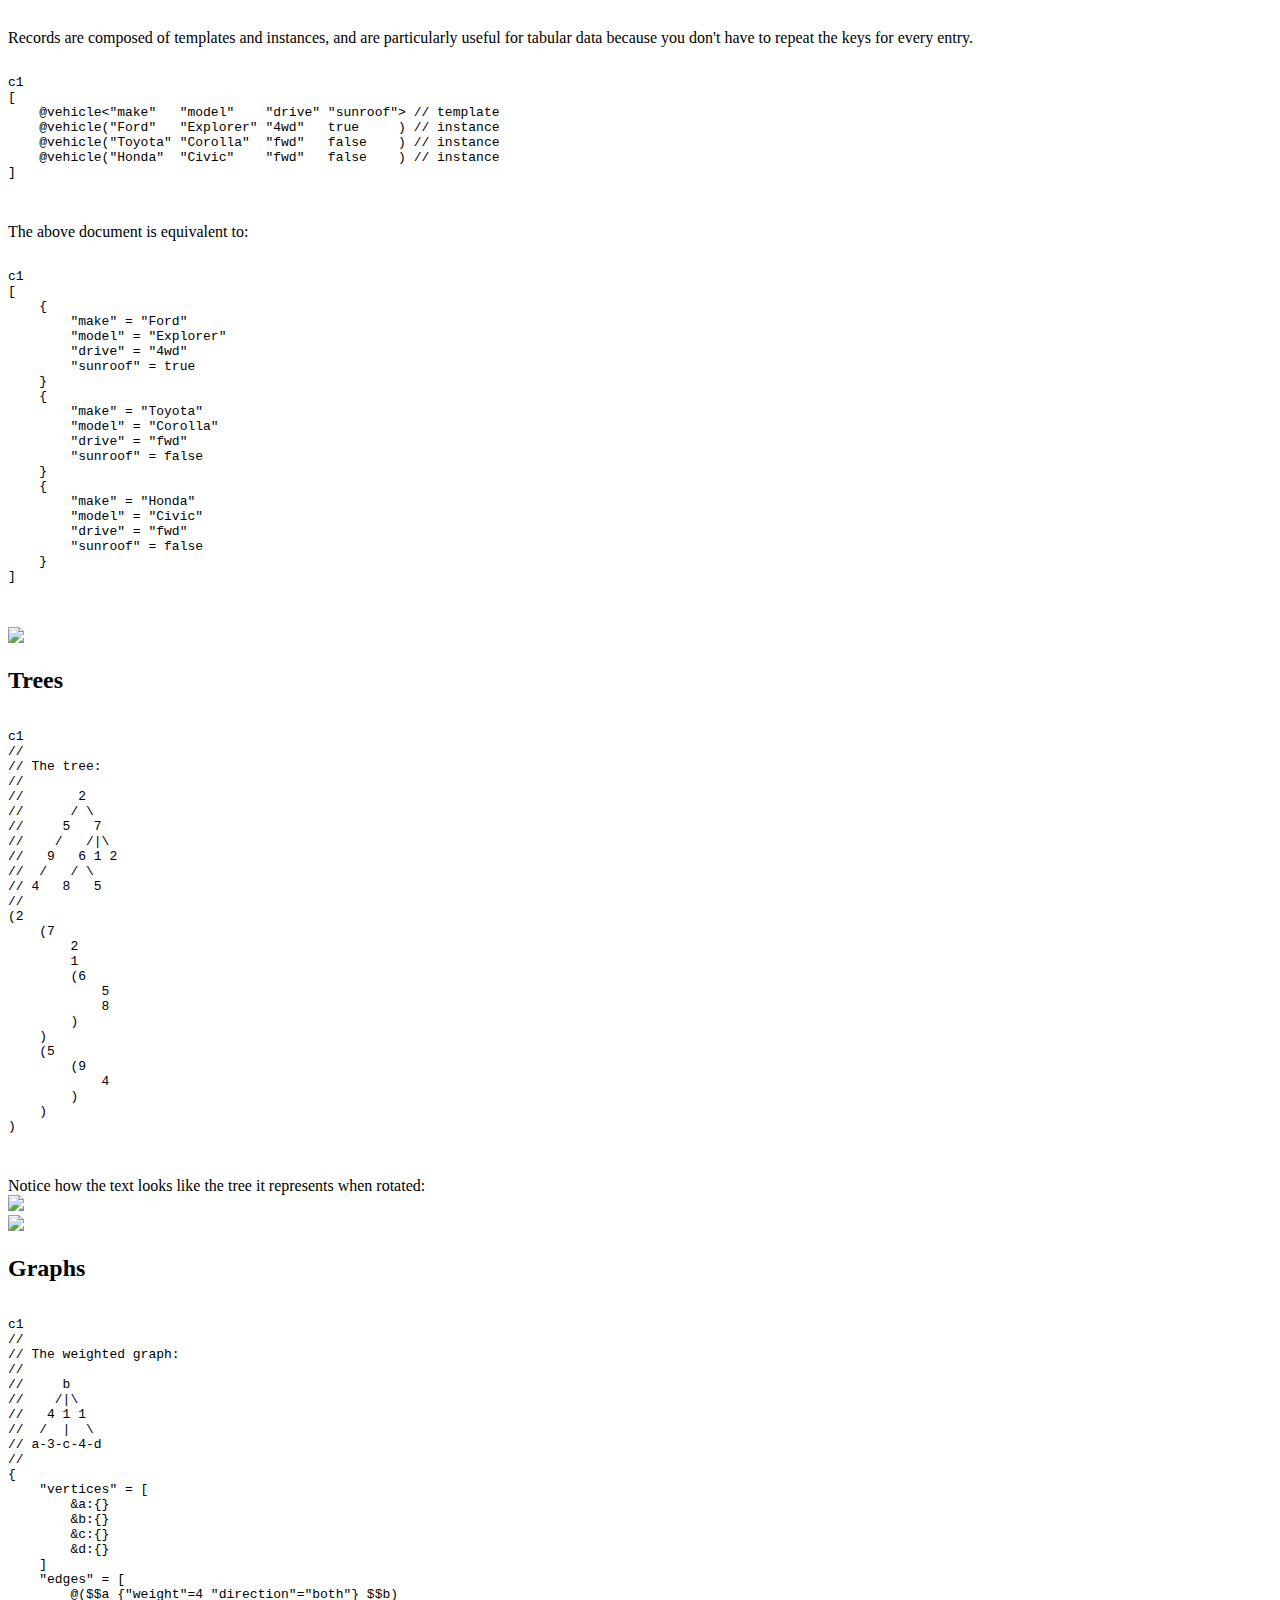
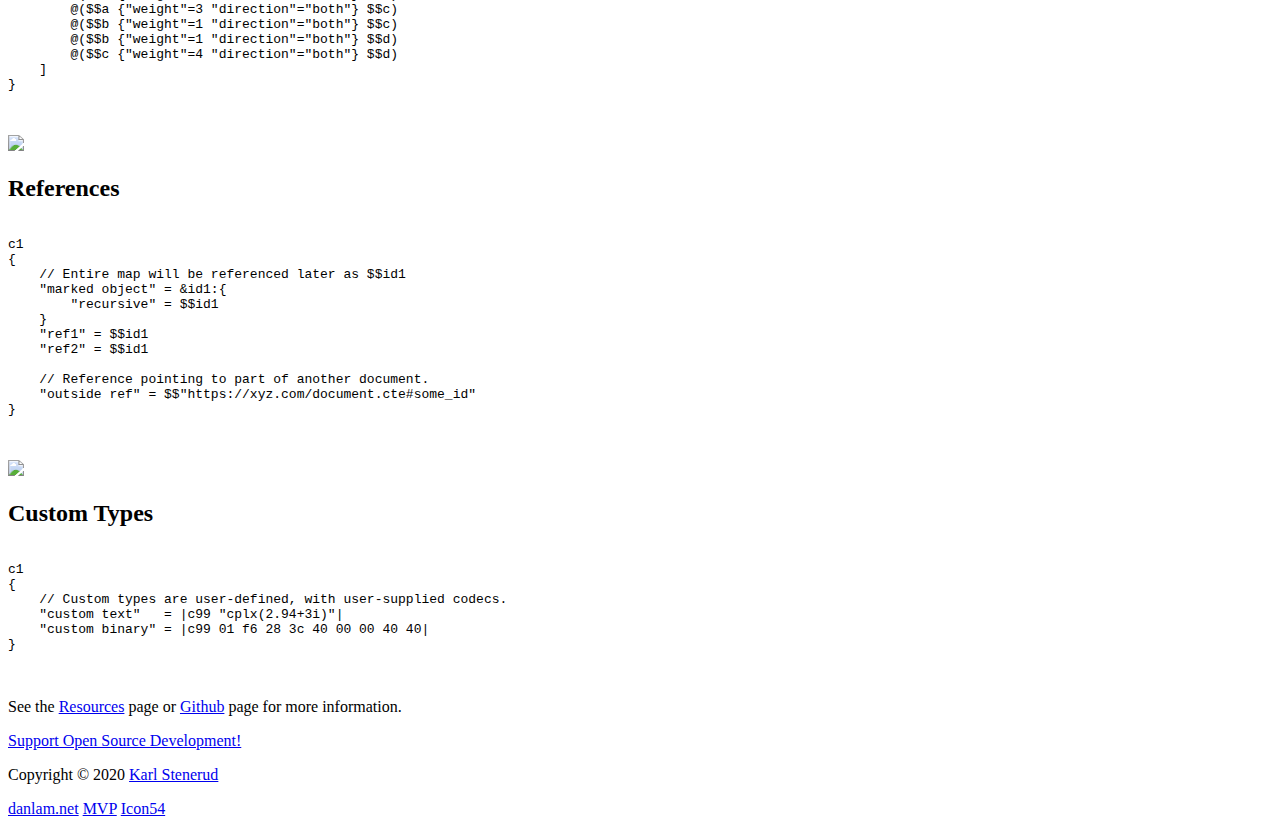
==== commit 6a6e1105: "Highlight which are templates and which are instances" ====
--- a/src/index.html
+++ b/src/index.html
@@ -301,10 +301,10 @@
                 <code>
 c1
 [
-    @vehicle&lt;"make"   "model"    "drive" "sunroof"&gt;
-    @vehicle("Ford"   "Explorer" "4wd"   true     )
-    @vehicle("Toyota" "Corolla"  "fwd"   false    )
-    @vehicle("Honda"  "Civic"    "fwd"   false    )
+    @vehicle&lt;"make"   "model"    "drive" "sunroof"&gt; // template
+    @vehicle("Ford"   "Explorer" "4wd"   true     ) // instance
+    @vehicle("Toyota" "Corolla"  "fwd"   false    ) // instance
+    @vehicle("Honda"  "Civic"    "fwd"   false    ) // instance
 ]
                 </code>
             </pre>
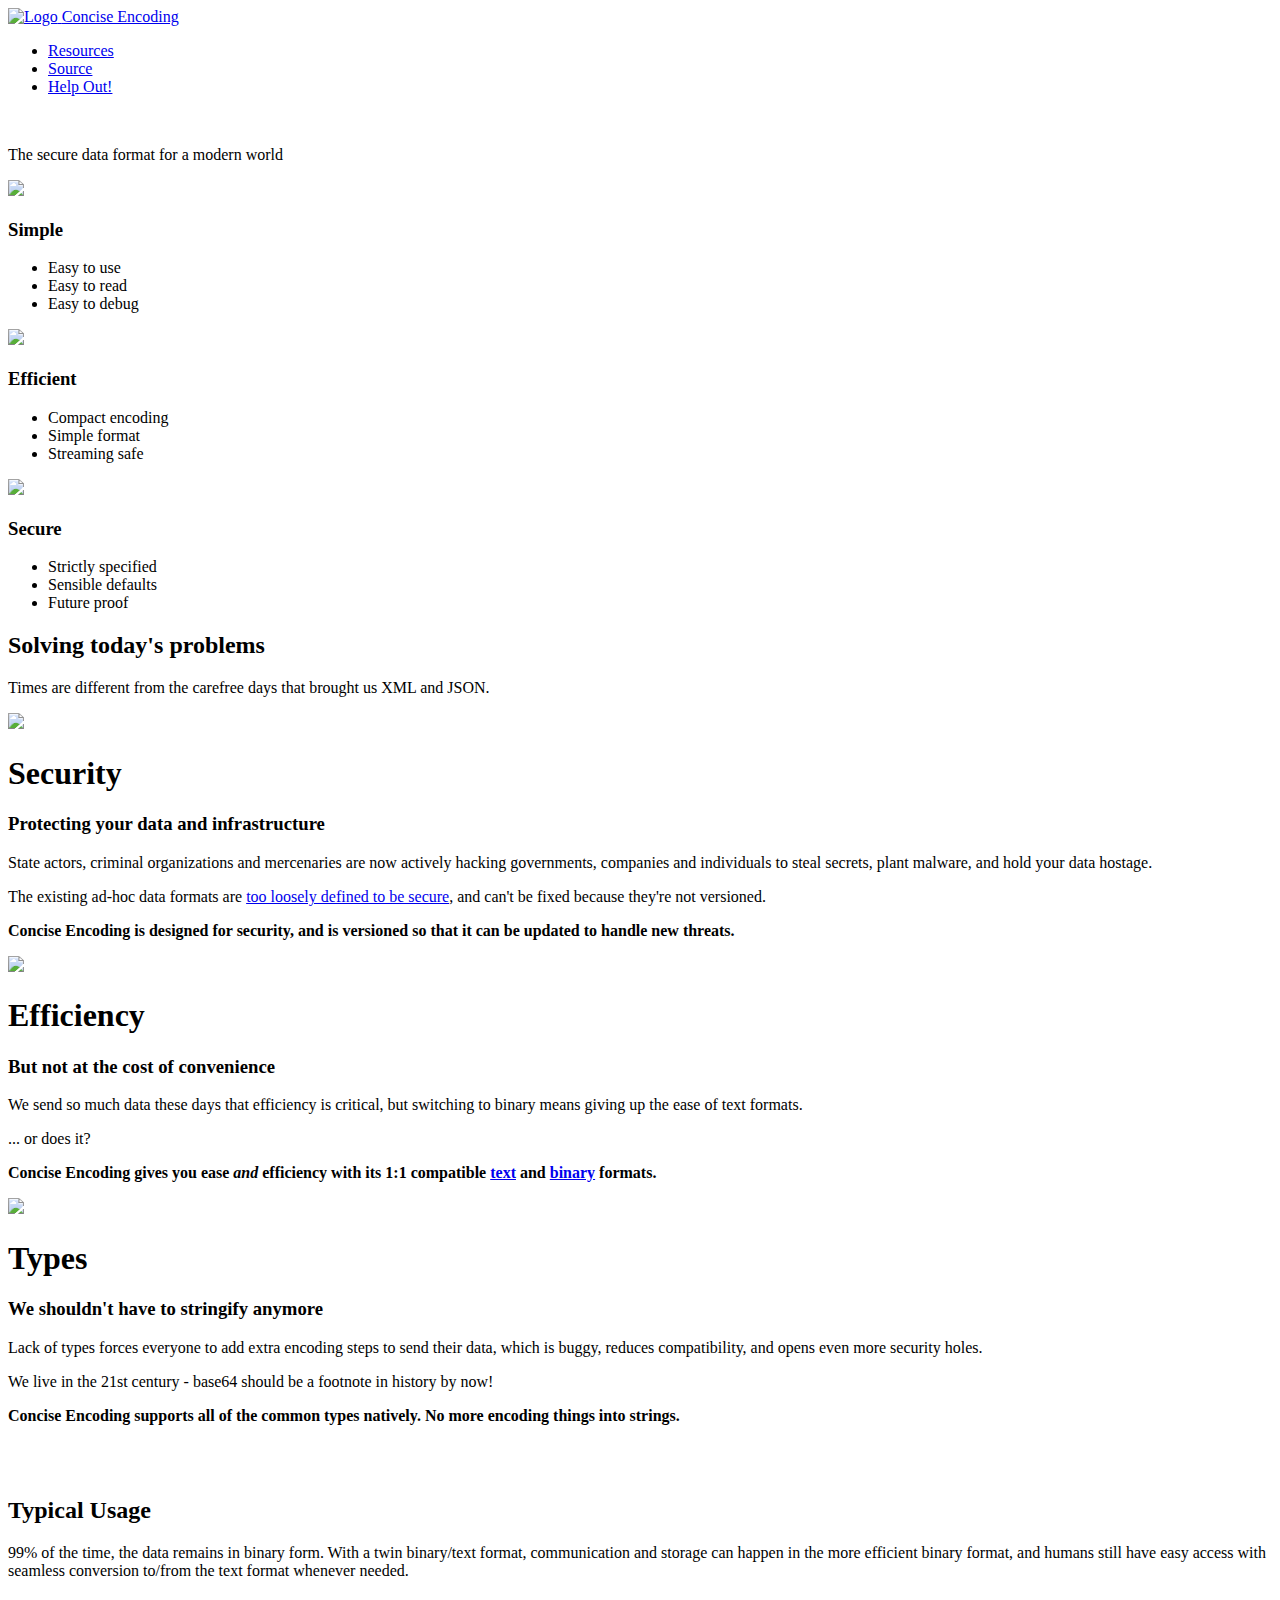
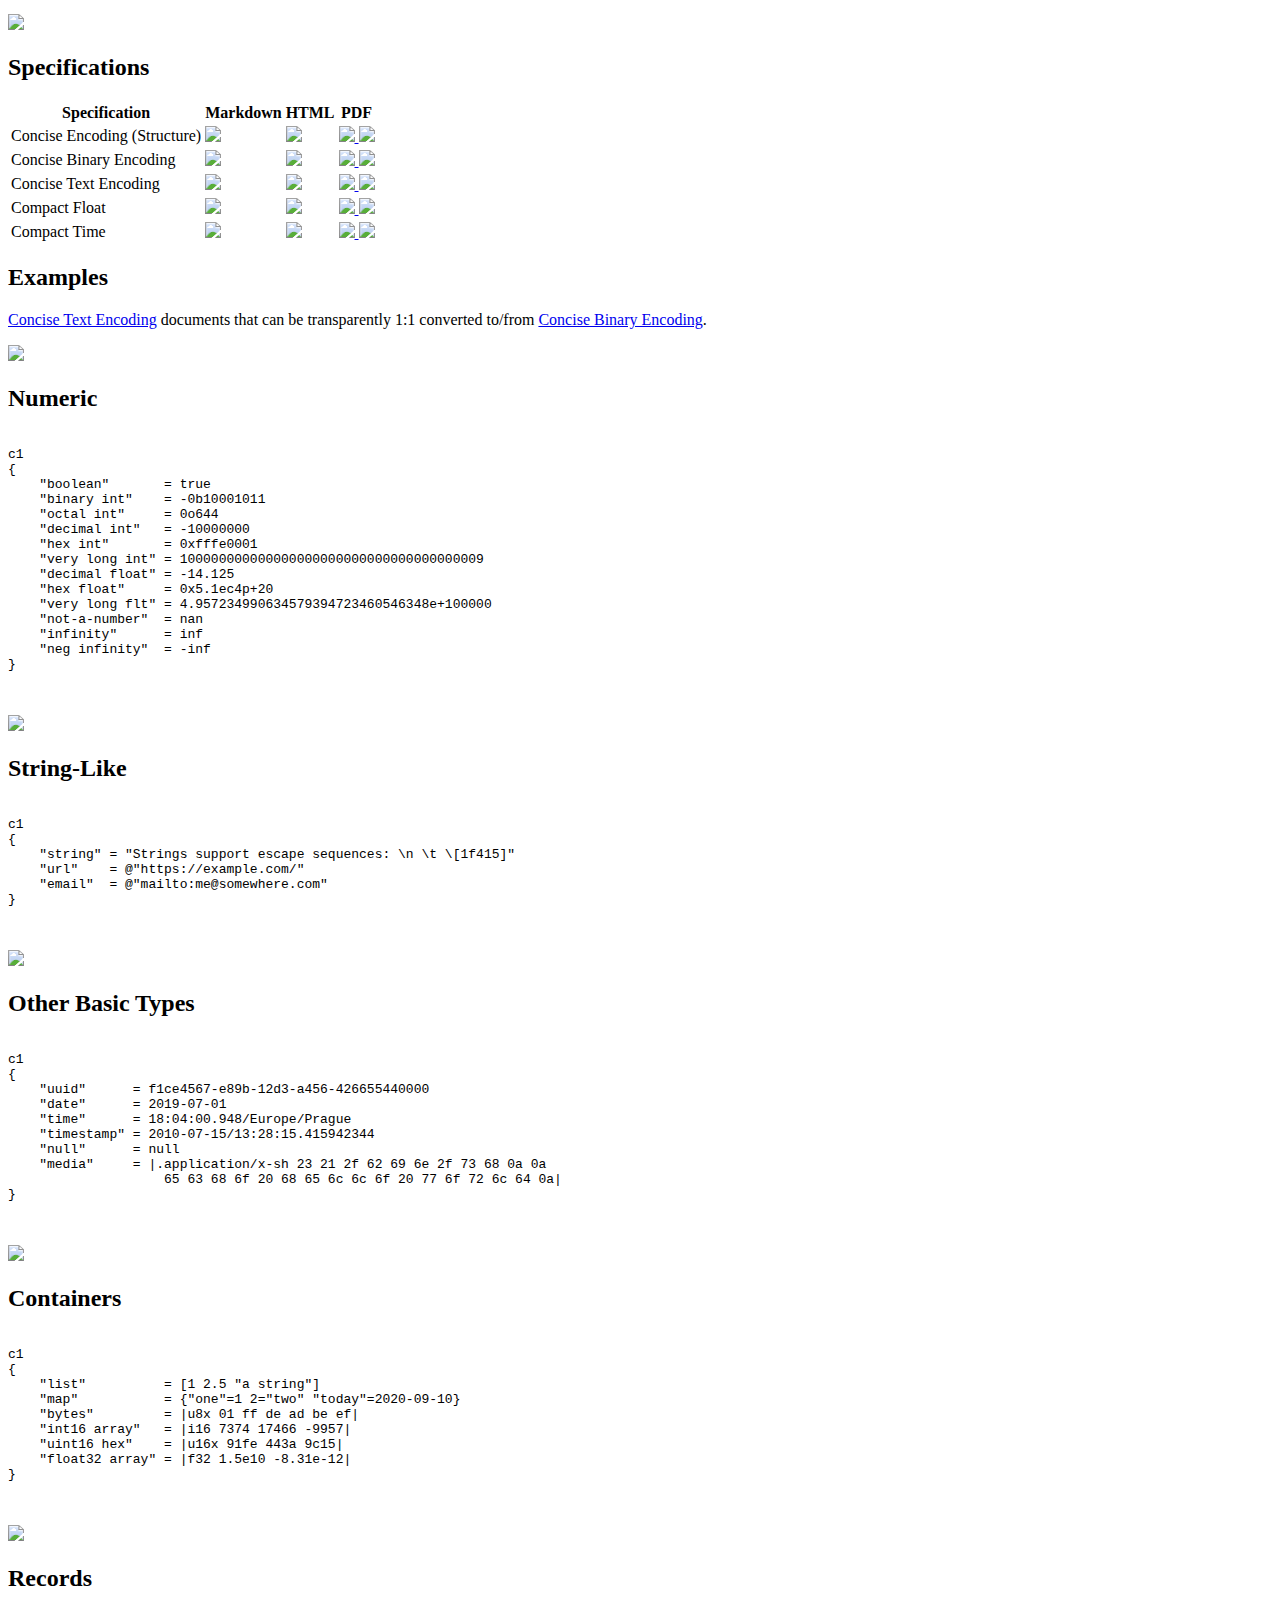
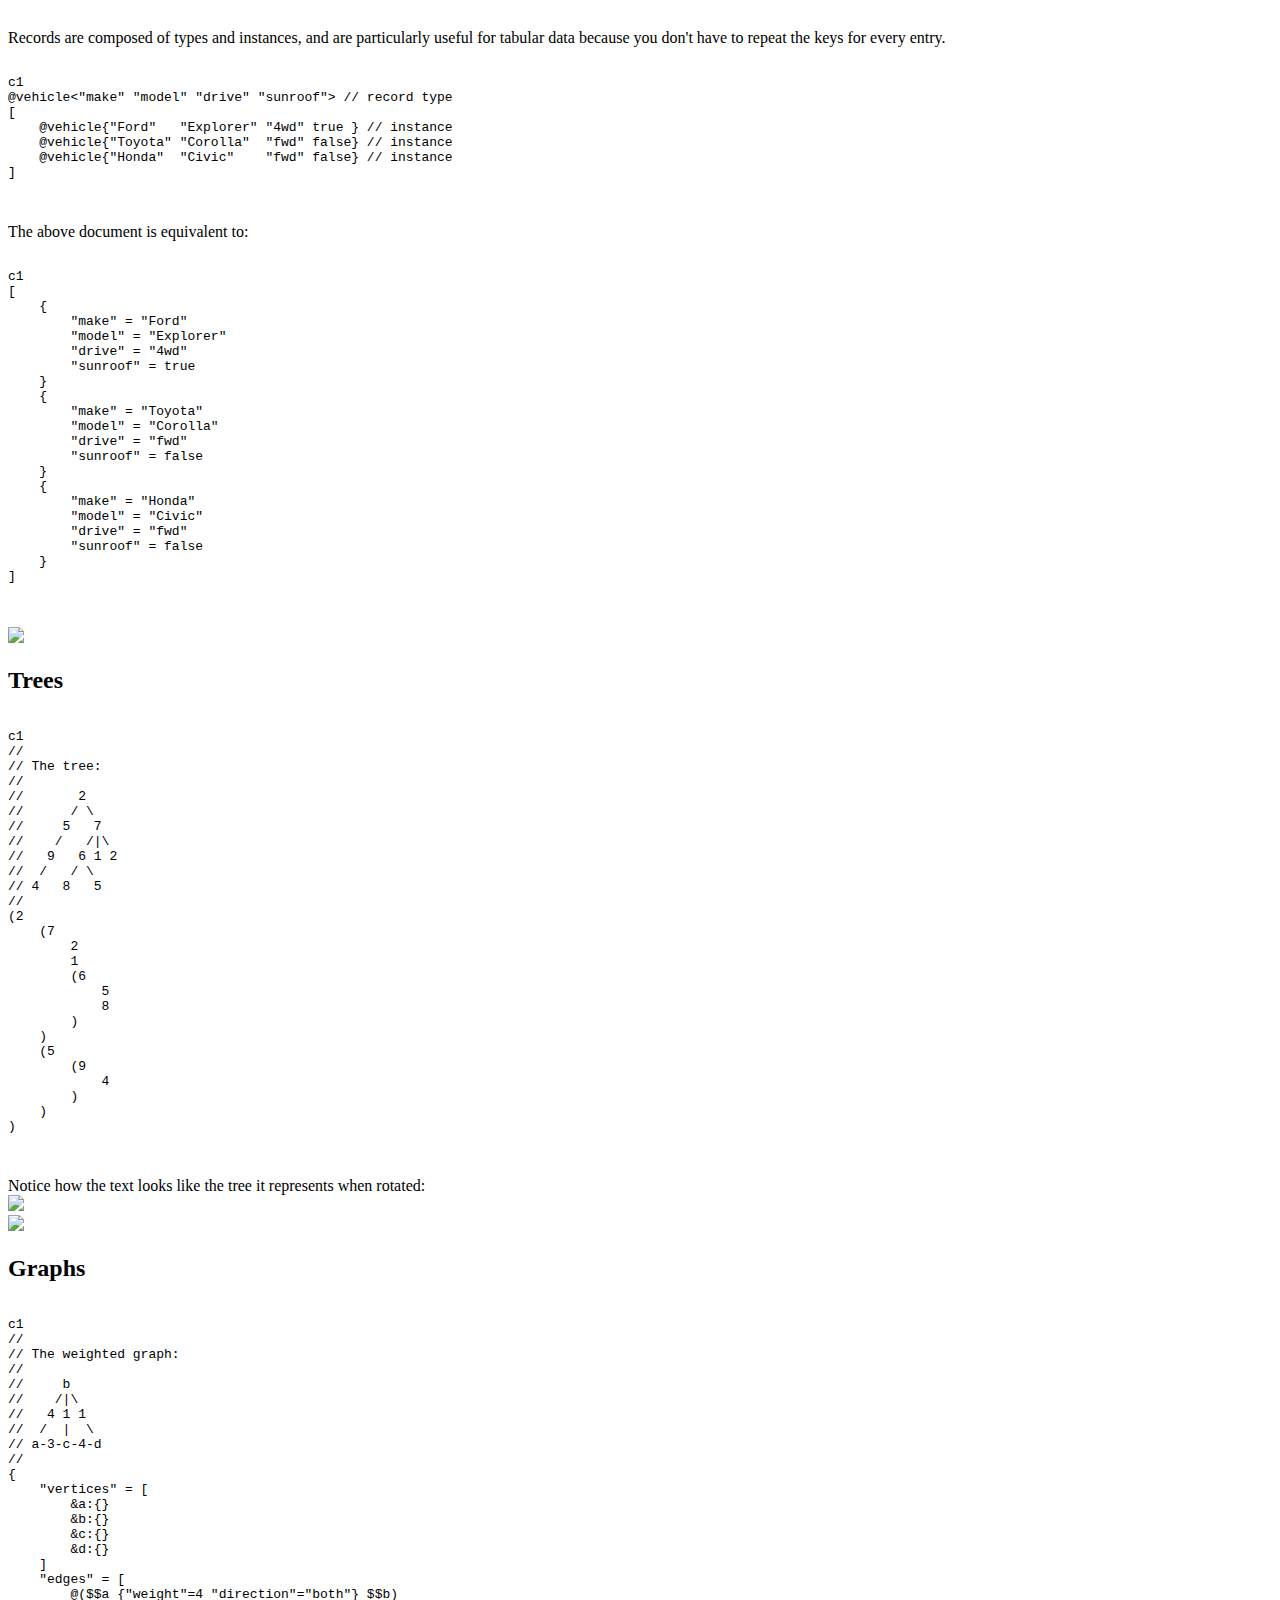
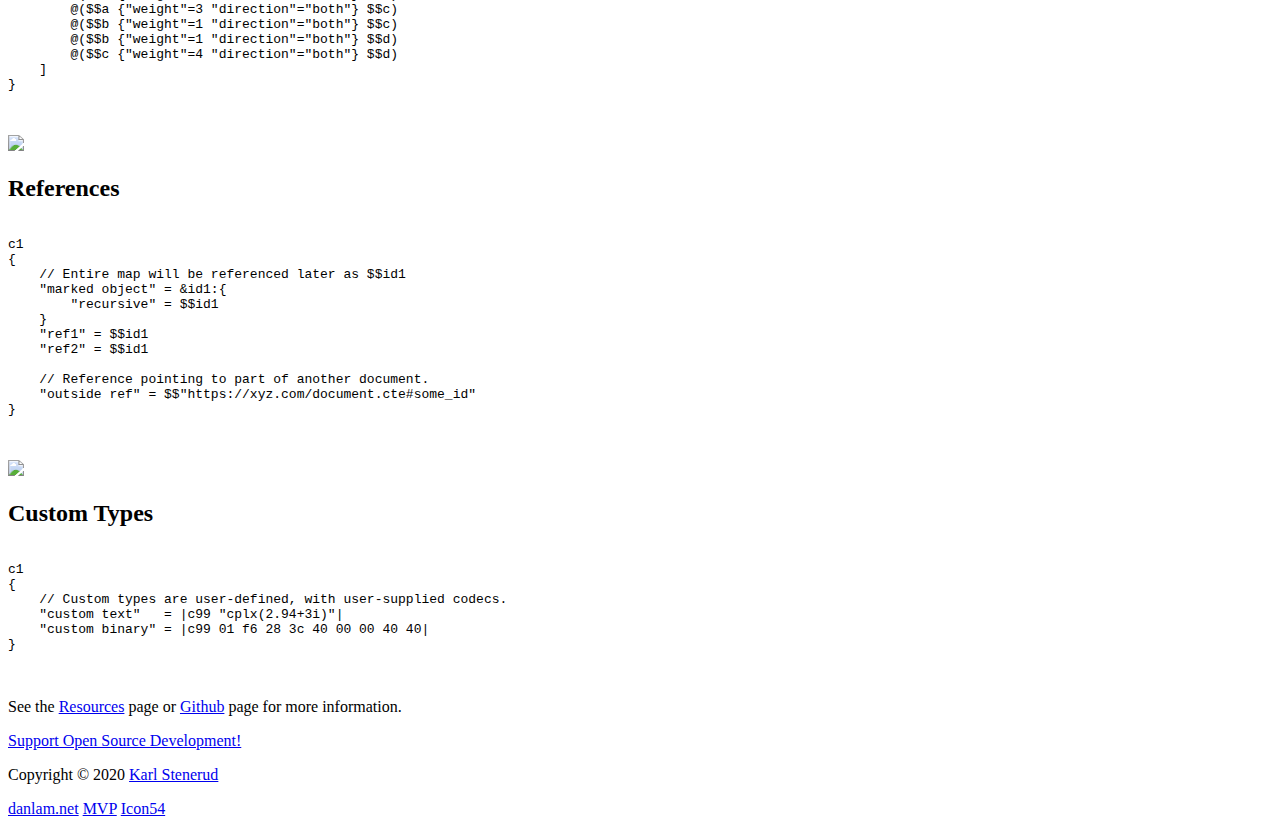
==== commit 6c200145: "update for latest spec changes" ====
--- a/src/index.html
+++ b/src/index.html
@@ -237,7 +237,7 @@
                 <code>
 c1
 {
-    "string" = "Strings support escape sequences: \n \t \{1f415}"
+    "string" = "Strings support escape sequences: \n \t \[1f415]"
     "url"    = @"https://example.com/"
     "email"  = @"mailto:me@somewhere.com"
 }
@@ -259,7 +259,7 @@
     "time"      = 18:04:00.948/Europe/Prague
     "timestamp" = 2010-07-15/13:28:15.415942344
     "null"      = null
-    "media"     = |application/x-sh 23 21 2f 62 69 6e 2f 73 68 0a 0a
+    "media"     = |.application/x-sh 23 21 2f 62 69 6e 2f 73 68 0a 0a
                     65 63 68 6f 20 68 65 6c 6c 6f 20 77 6f 72 6c 64 0a|
 }
                 </code>
@@ -296,15 +296,15 @@
                 </div>
             </div>
             <br/>
-            Records are composed of templates and instances, and are particularly useful for tabular data because you don't have to repeat the keys for every entry.
-            <pre>
-                <code>
-c1
+            Records are composed of types and instances, and are particularly useful for tabular data because you don't have to repeat the keys for every entry.
+            <pre>
+                <code>
+c1
+@vehicle&lt;"make" "model" "drive" "sunroof"&gt; // record type
 [
-    @vehicle&lt;"make"   "model"    "drive" "sunroof"&gt; // template
-    @vehicle("Ford"   "Explorer" "4wd"   true     ) // instance
-    @vehicle("Toyota" "Corolla"  "fwd"   false    ) // instance
-    @vehicle("Honda"  "Civic"    "fwd"   false    ) // instance
+    @vehicle{"Ford"   "Explorer" "4wd" true } // instance
+    @vehicle{"Toyota" "Corolla"  "fwd" false} // instance
+    @vehicle{"Honda"  "Civic"    "fwd" false} // instance
 ]
                 </code>
             </pre>
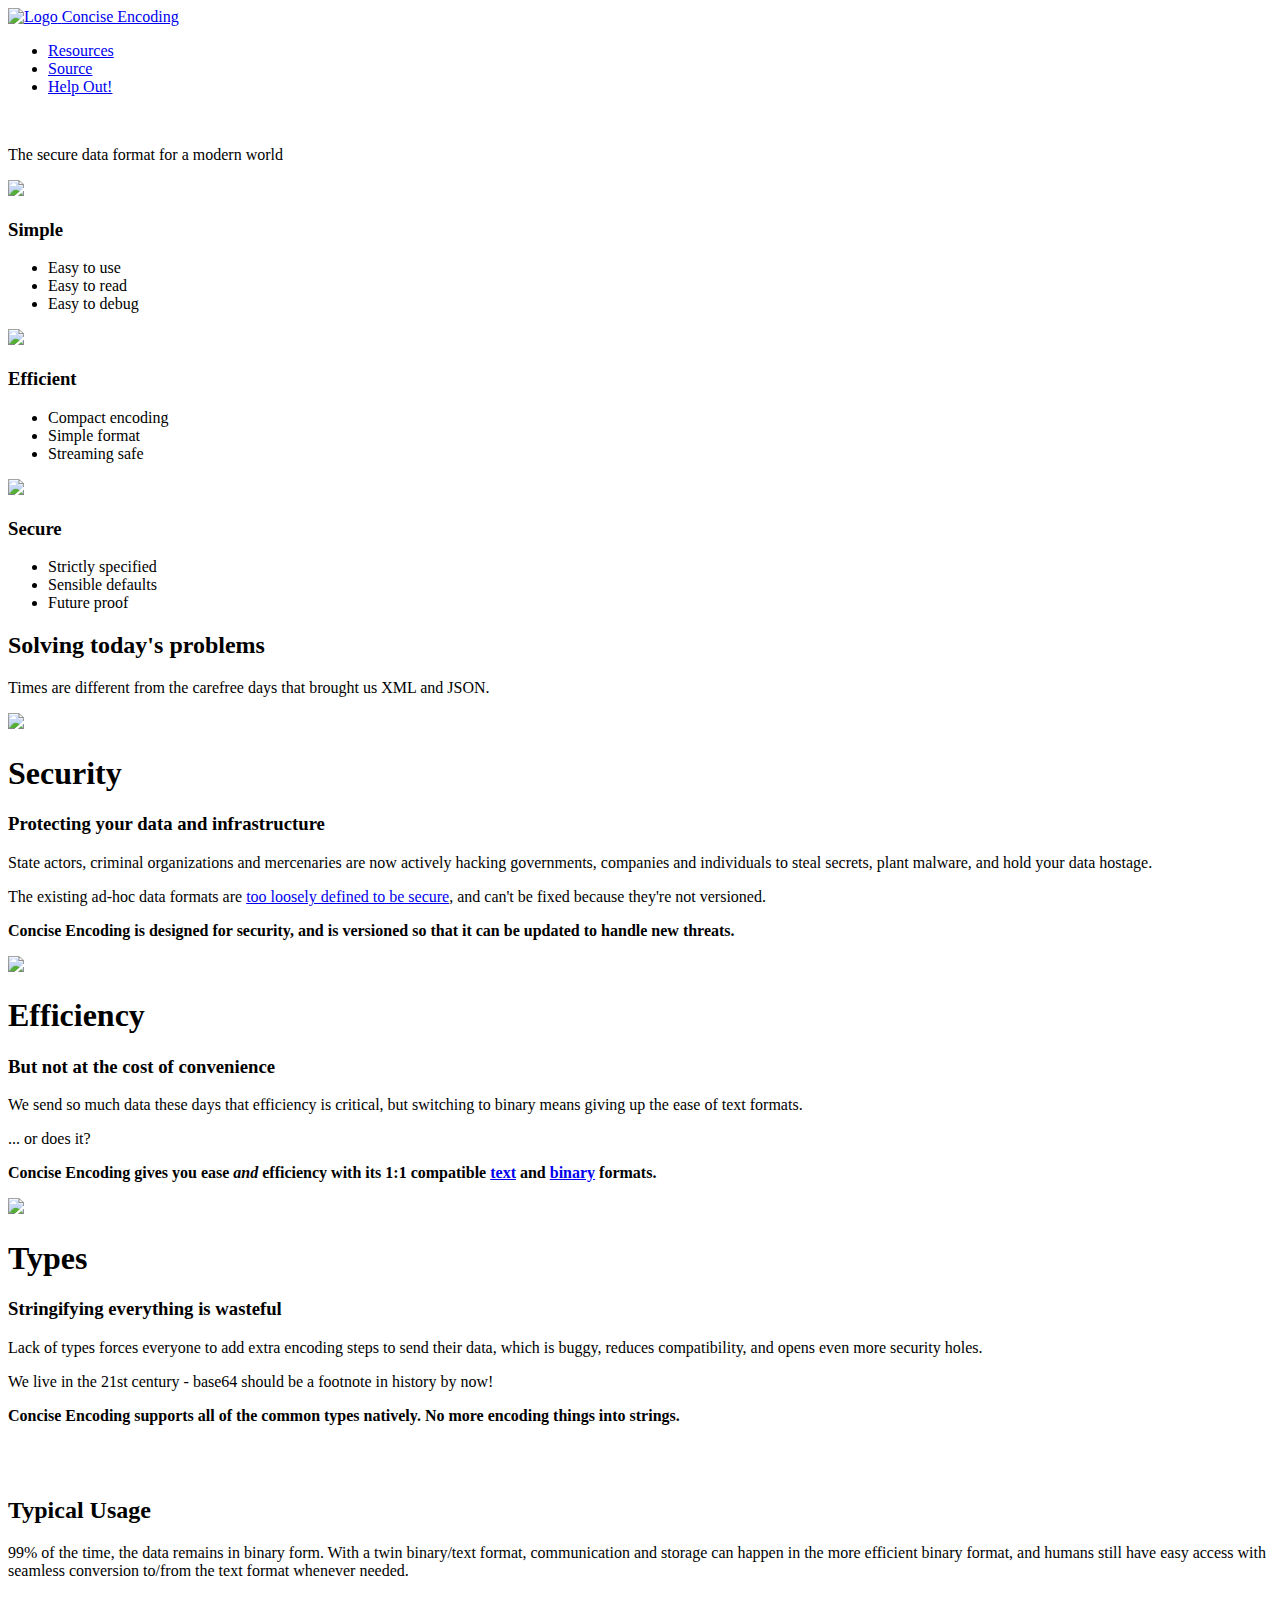
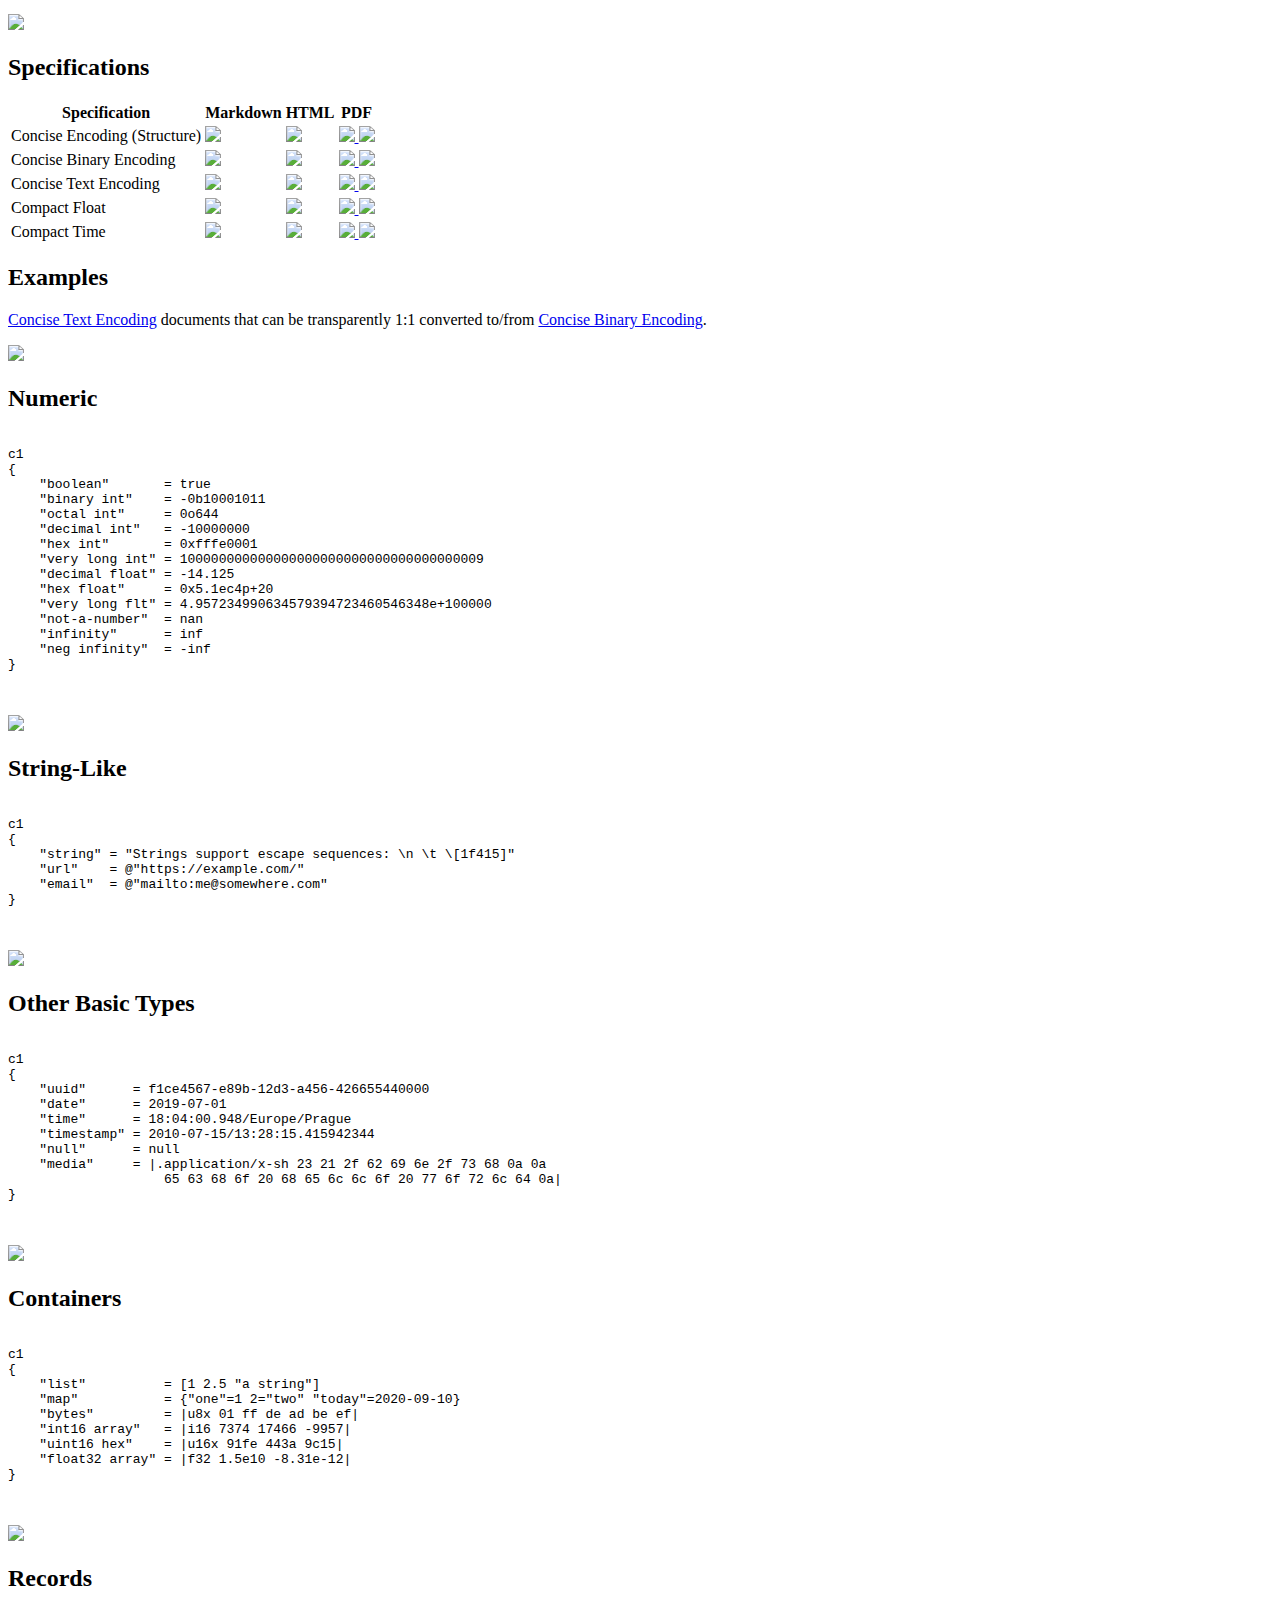
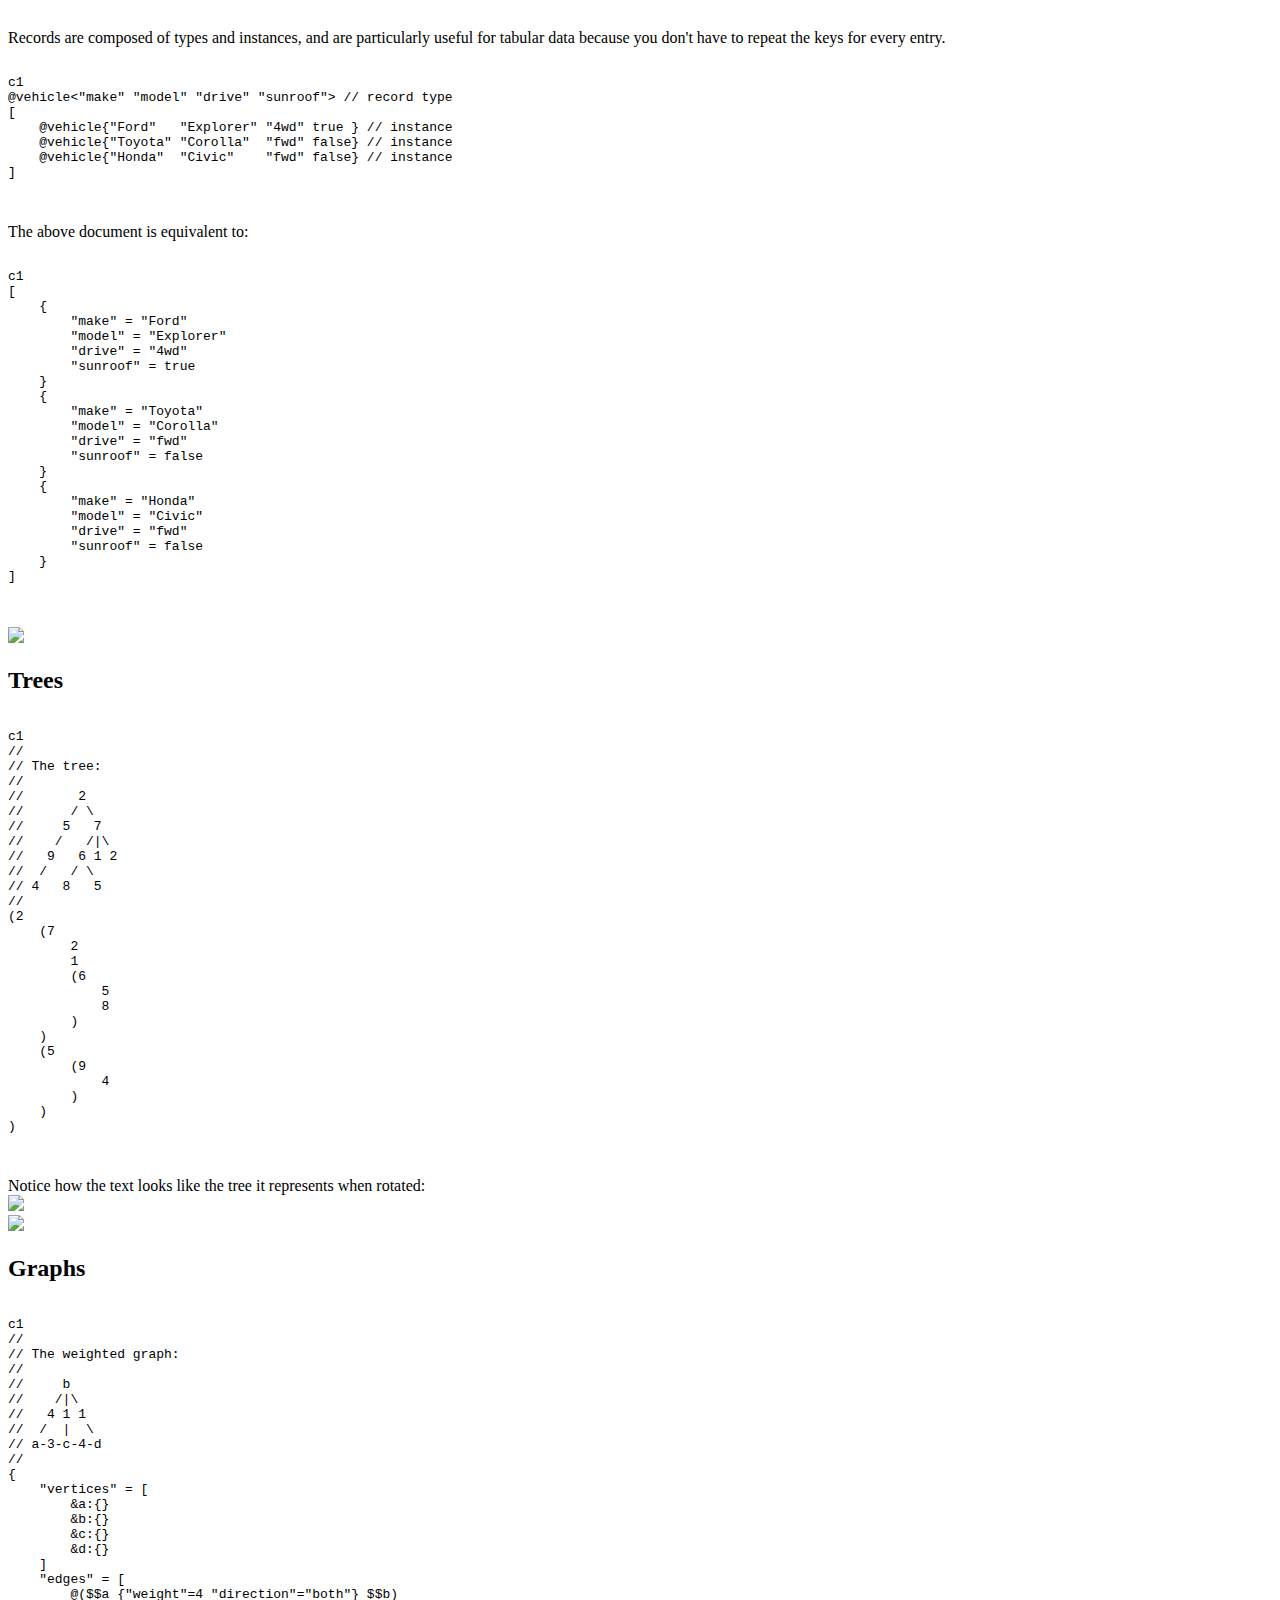
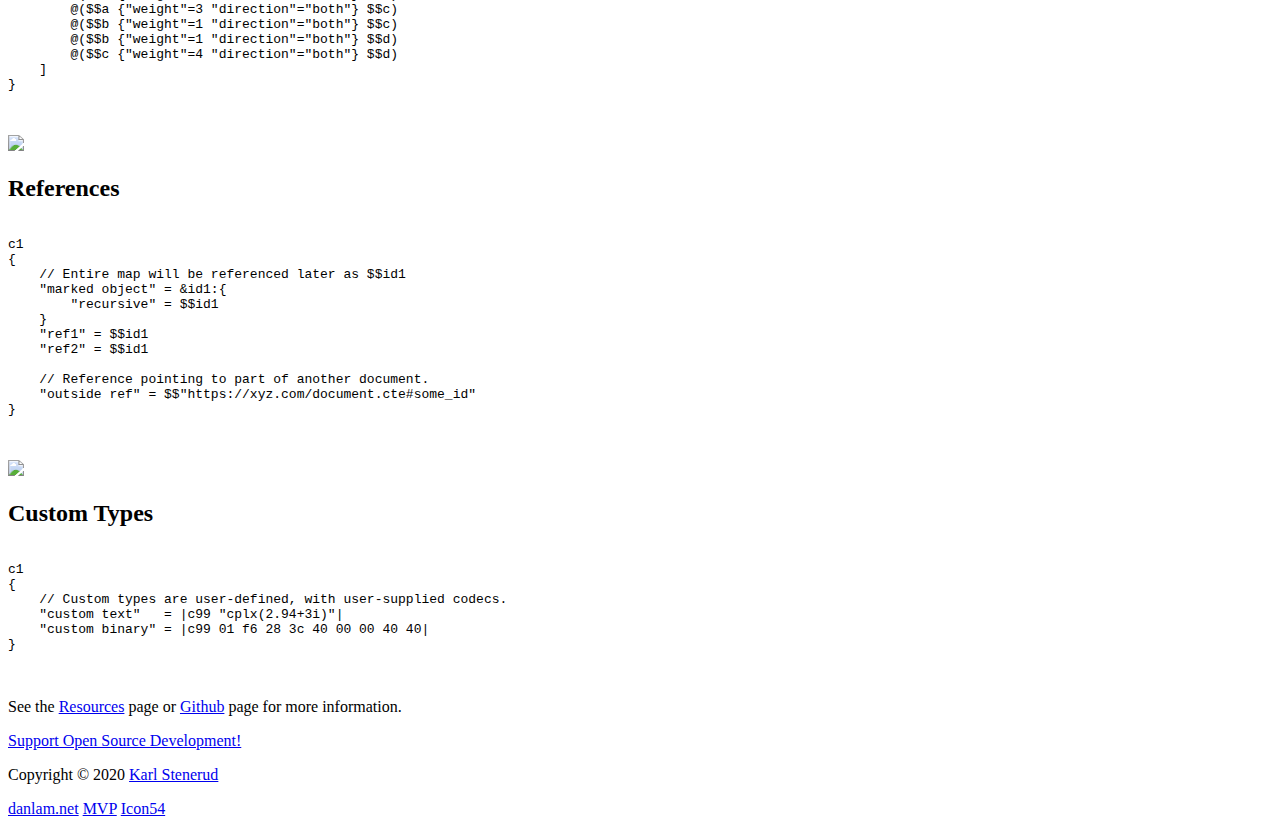
==== commit 6e2daf63: "wording" ====
--- a/src/index.html
+++ b/src/index.html
@@ -122,7 +122,7 @@
                 <div class="vert">
                     <div>
                         <h1>Types</h1>
-                        <h3>We shouldn't have to stringify anymore</h3>
+                        <h3>Stringifying everything is wasteful</h3>
                     </div>
                 </div>
             </div>
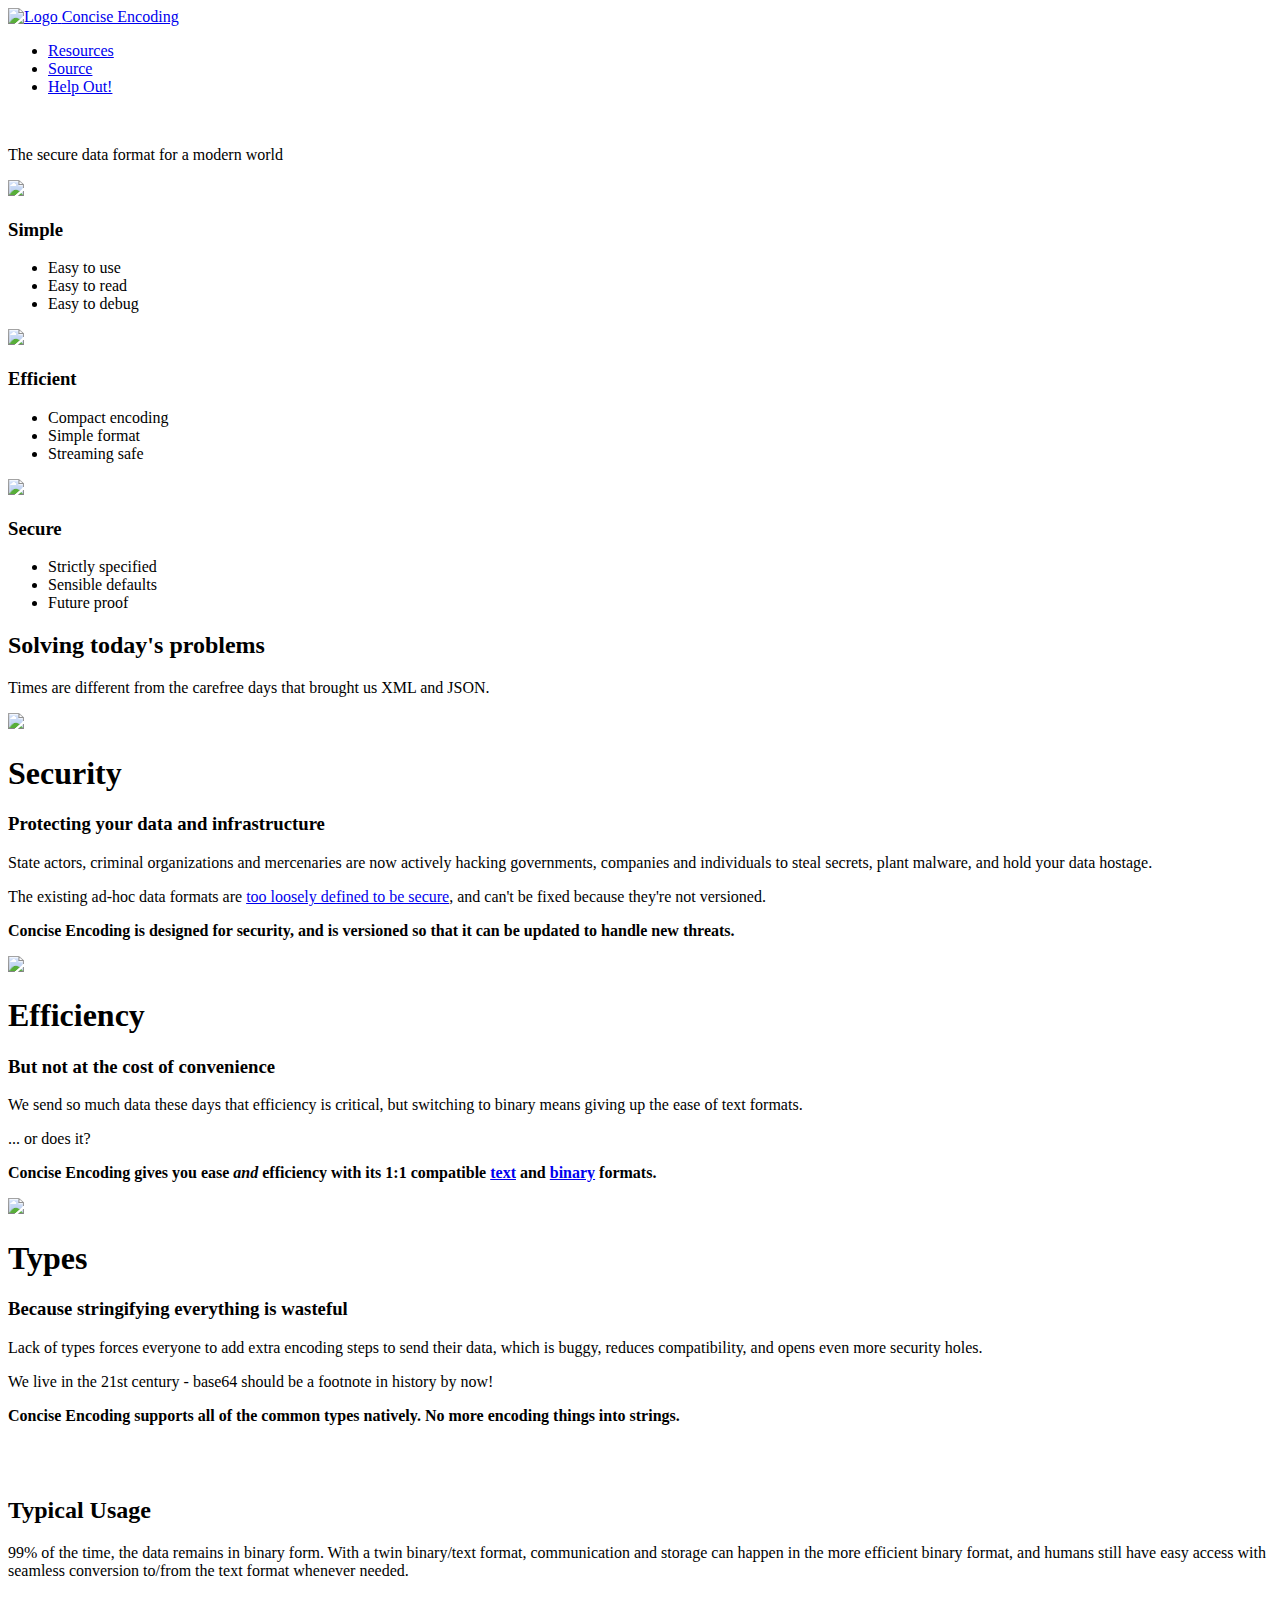
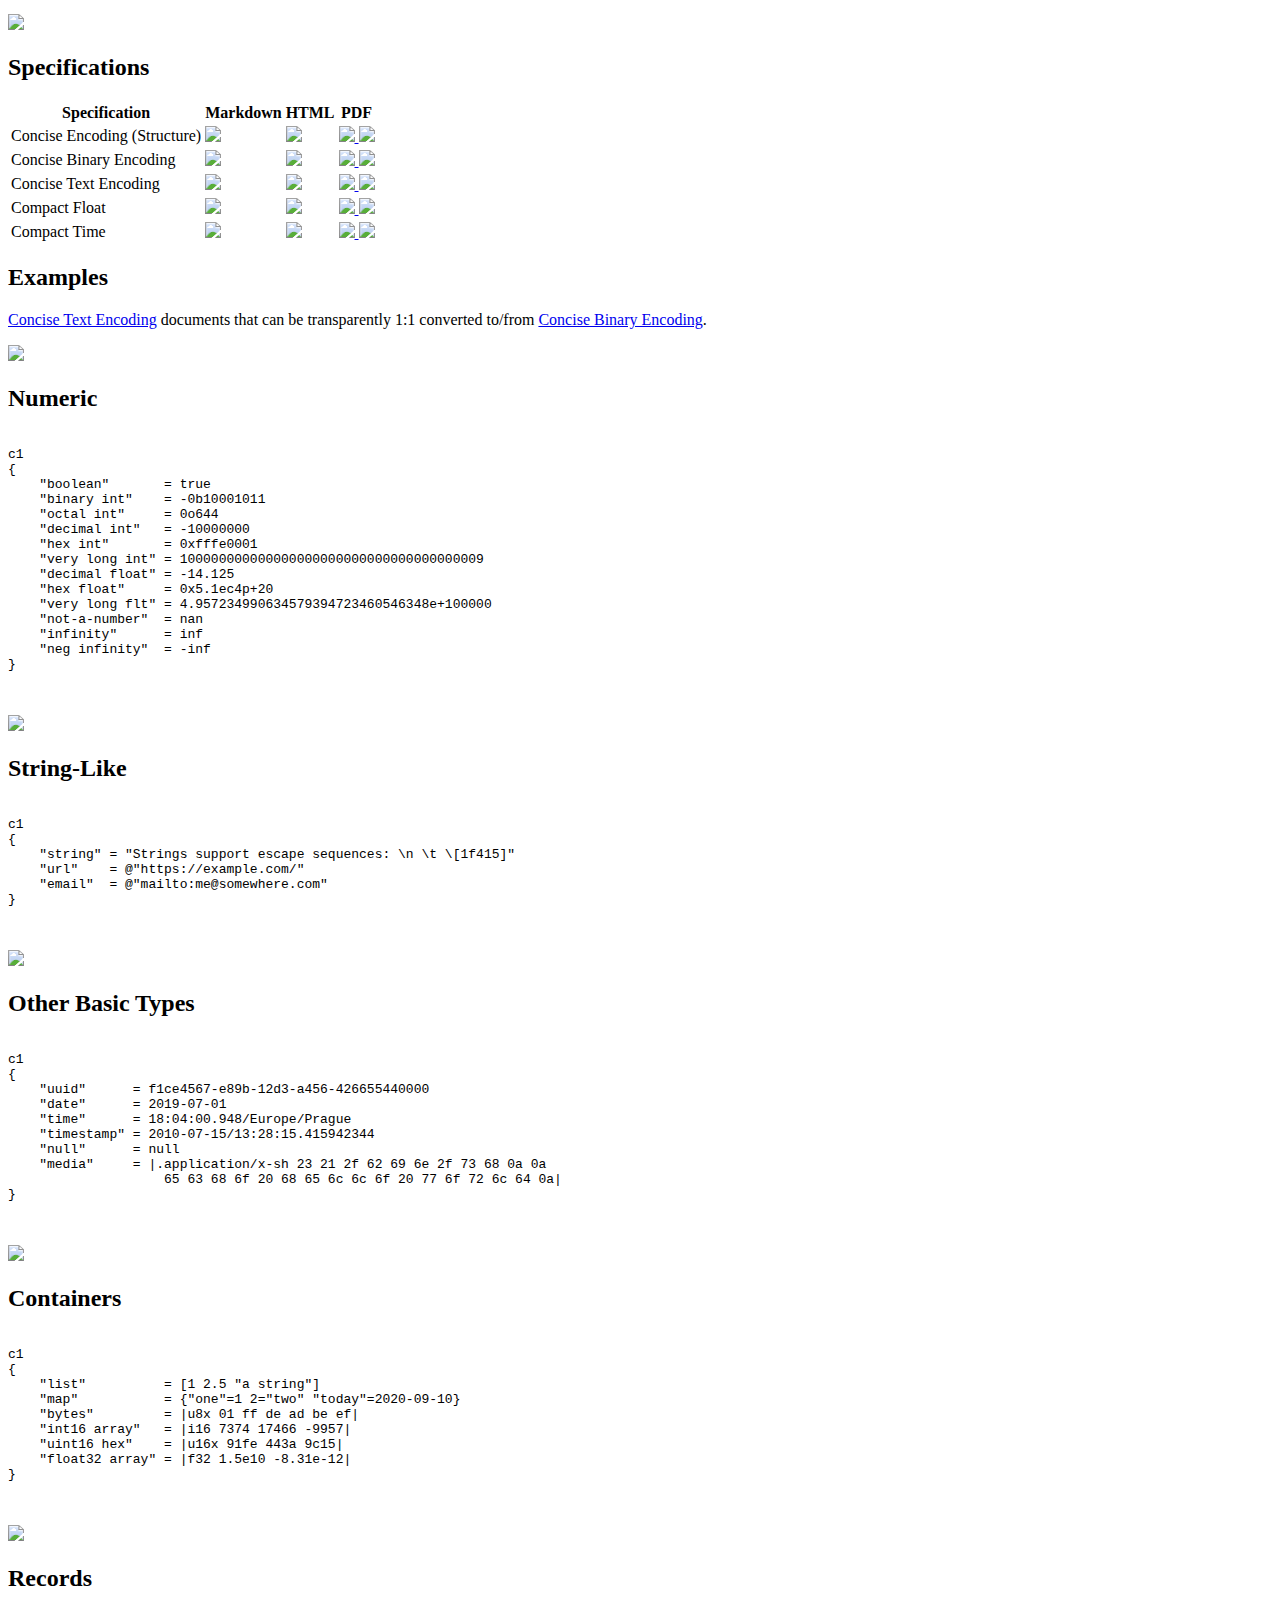
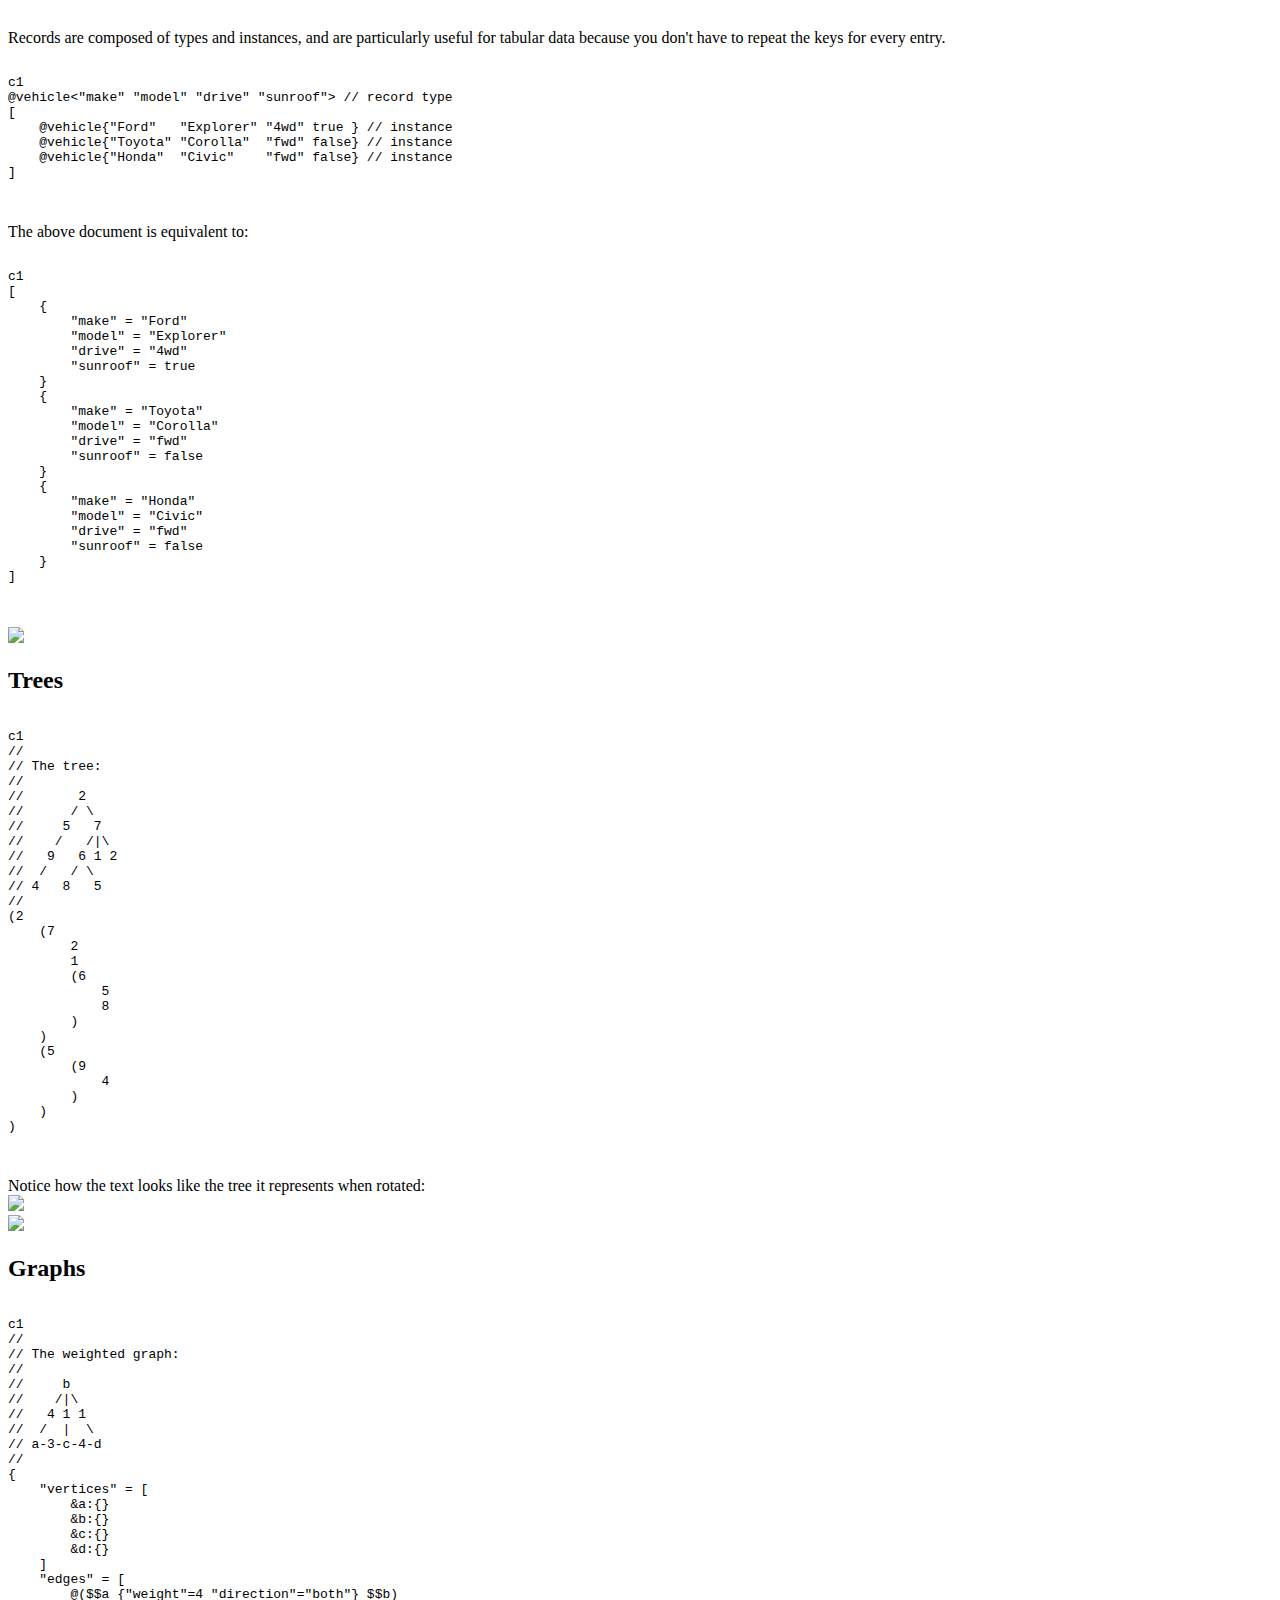
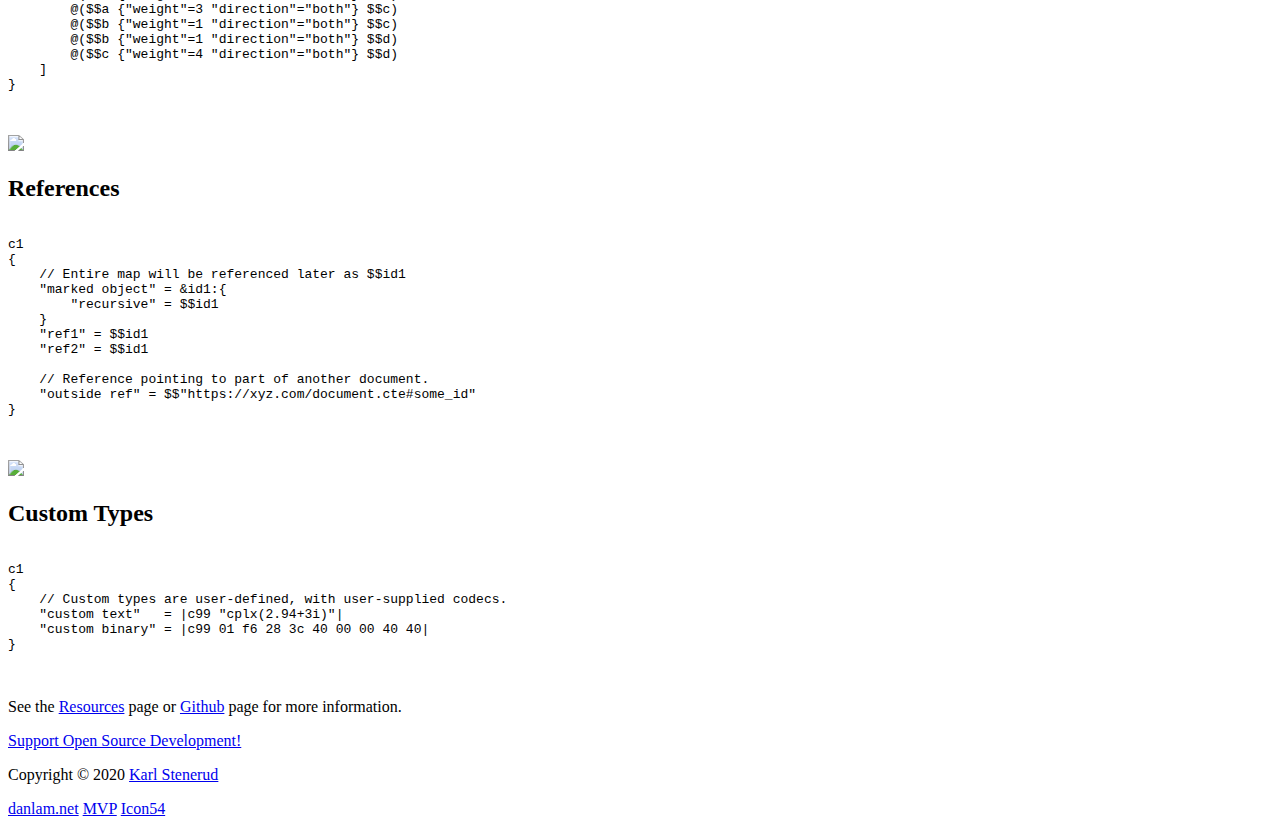
==== commit b2548921: "copy" ====
--- a/src/index.html
+++ b/src/index.html
@@ -122,7 +122,7 @@
                 <div class="vert">
                     <div>
                         <h1>Types</h1>
-                        <h3>Stringifying everything is wasteful</h3>
+                        <h3>Because stringifying everything is wasteful</h3>
                     </div>
                 </div>
             </div>
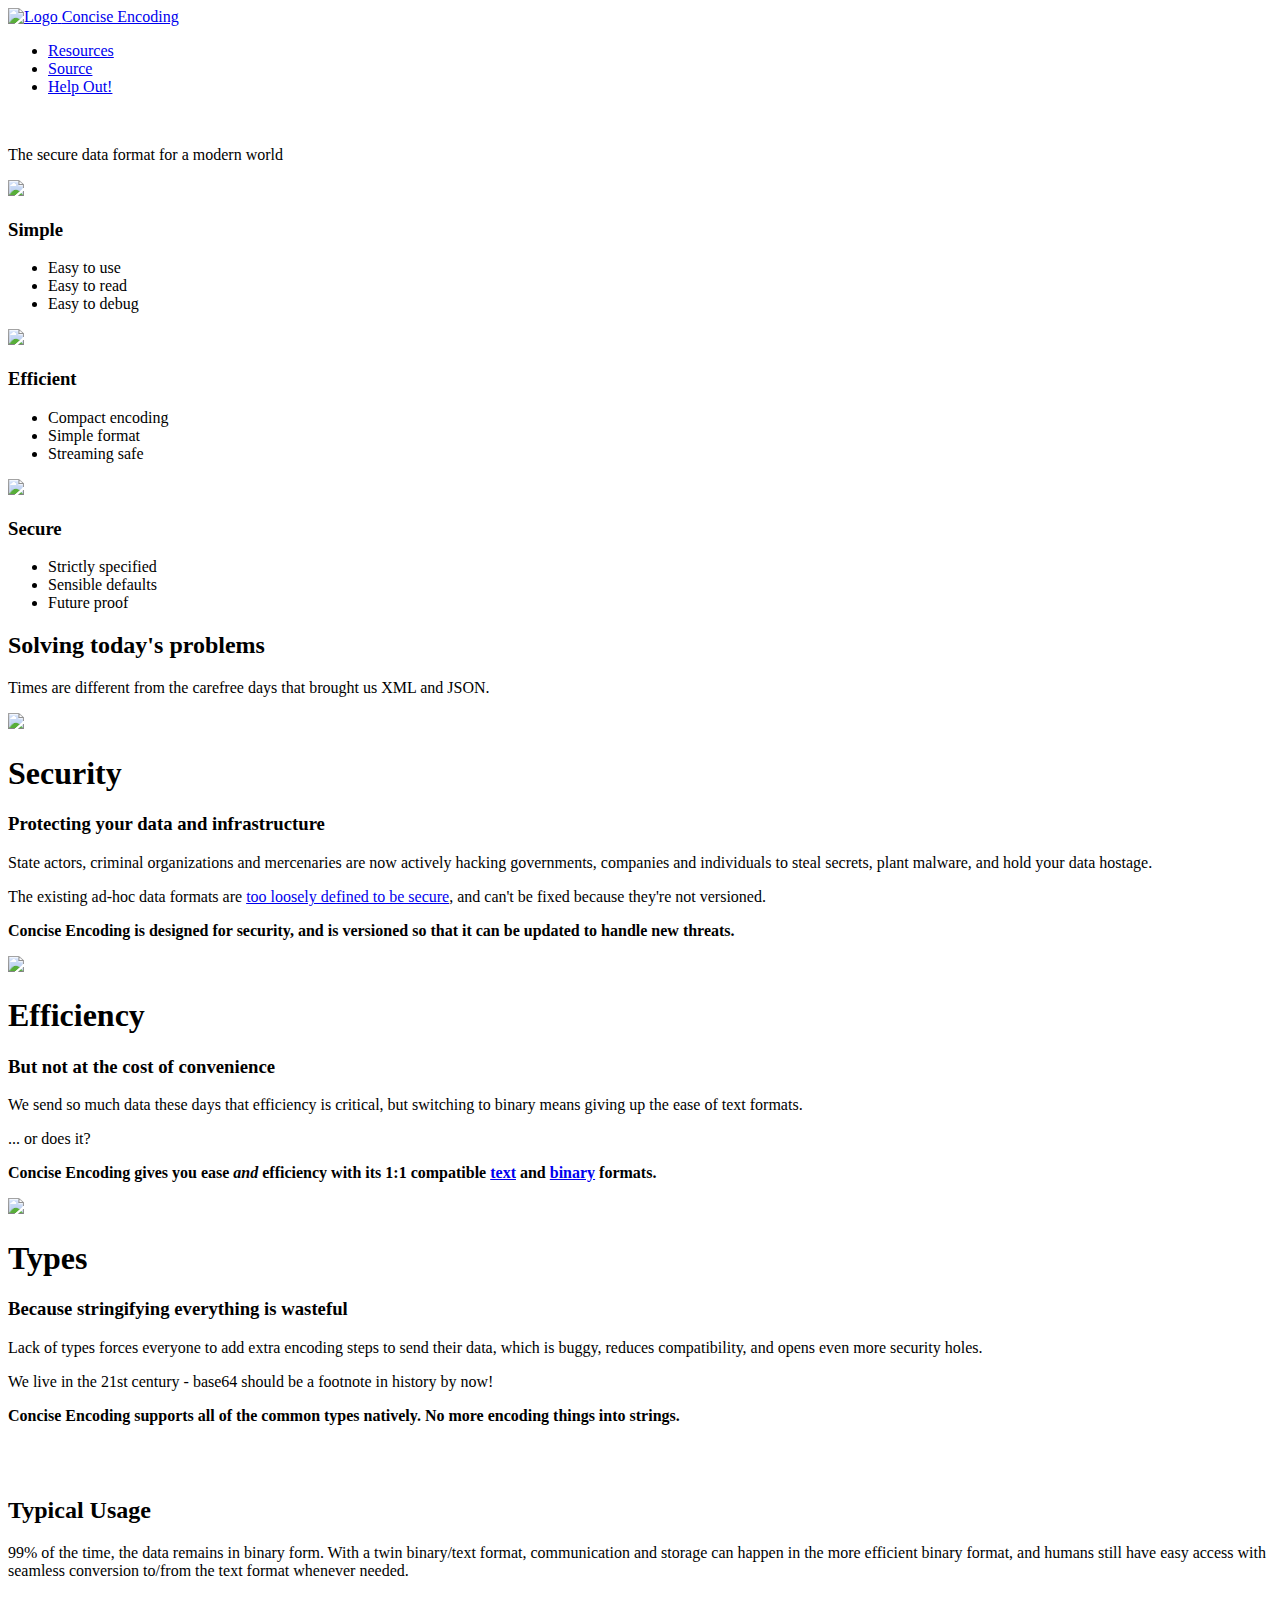
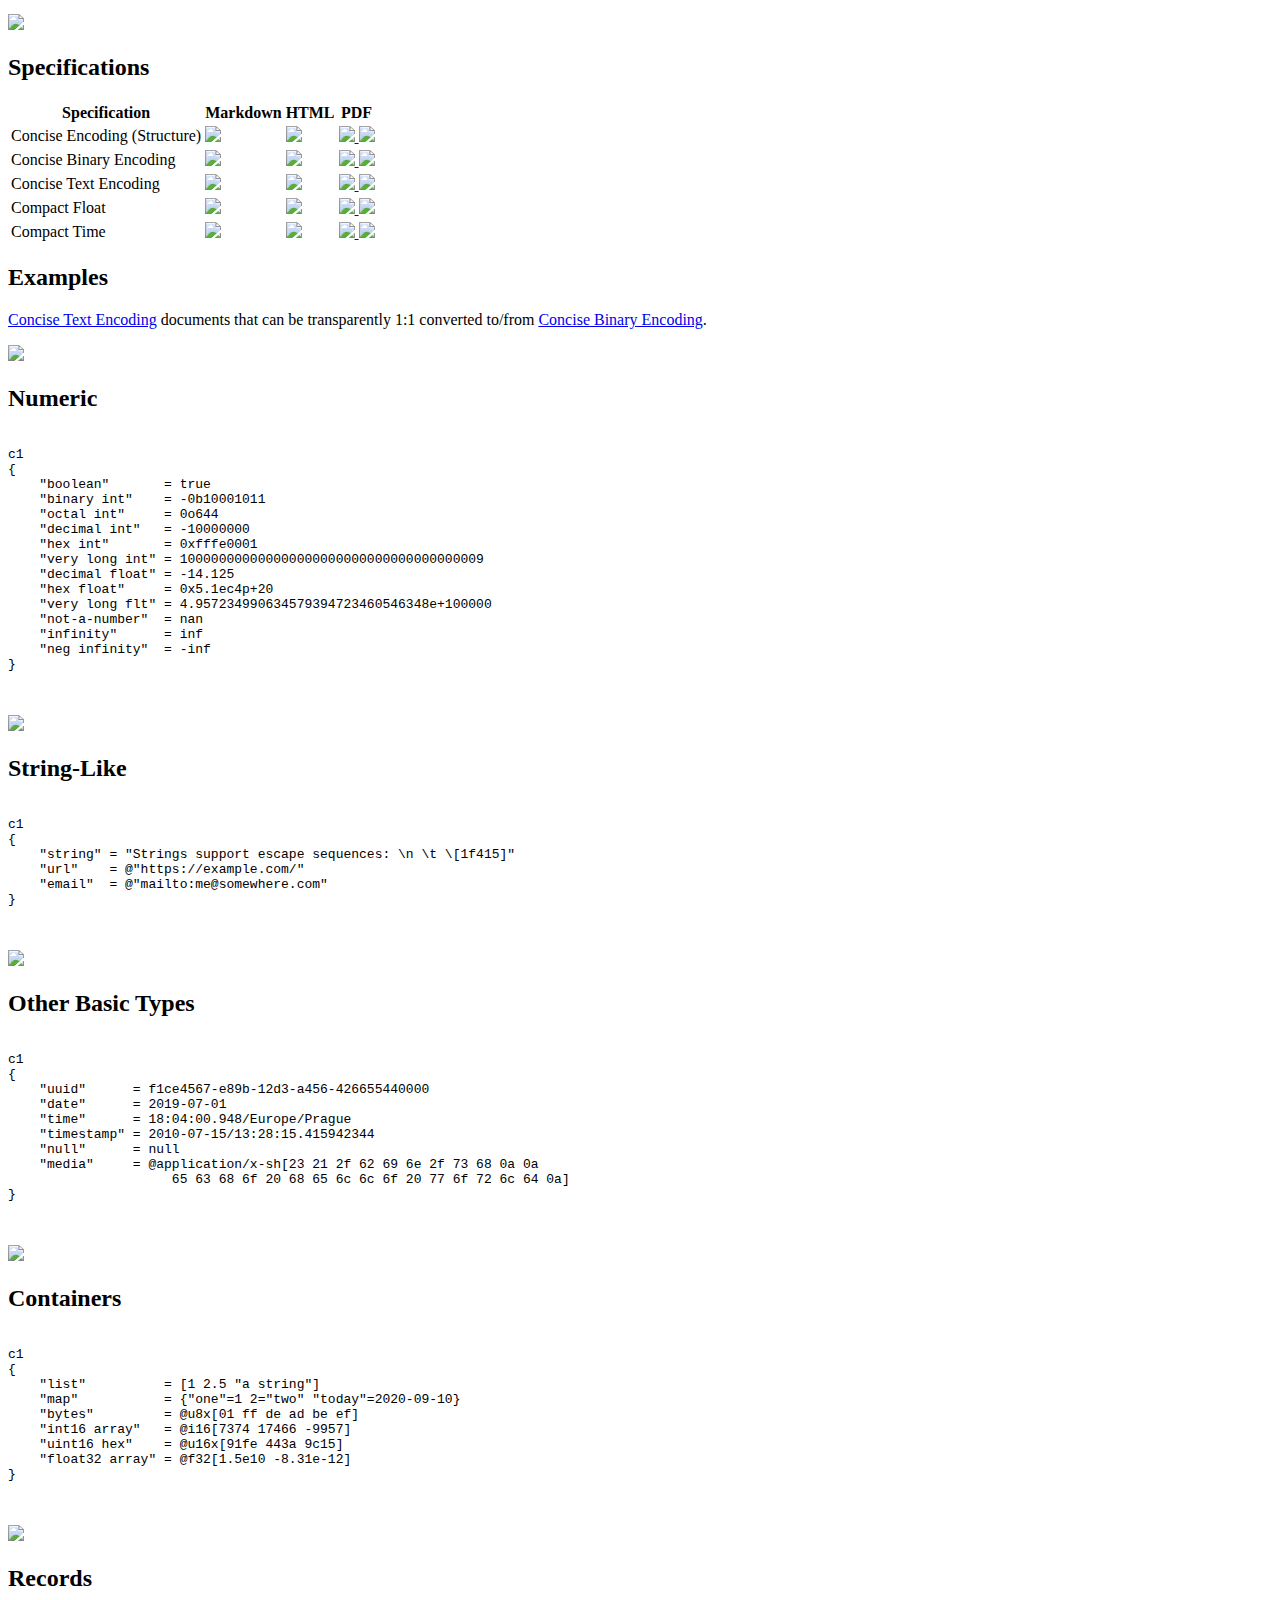
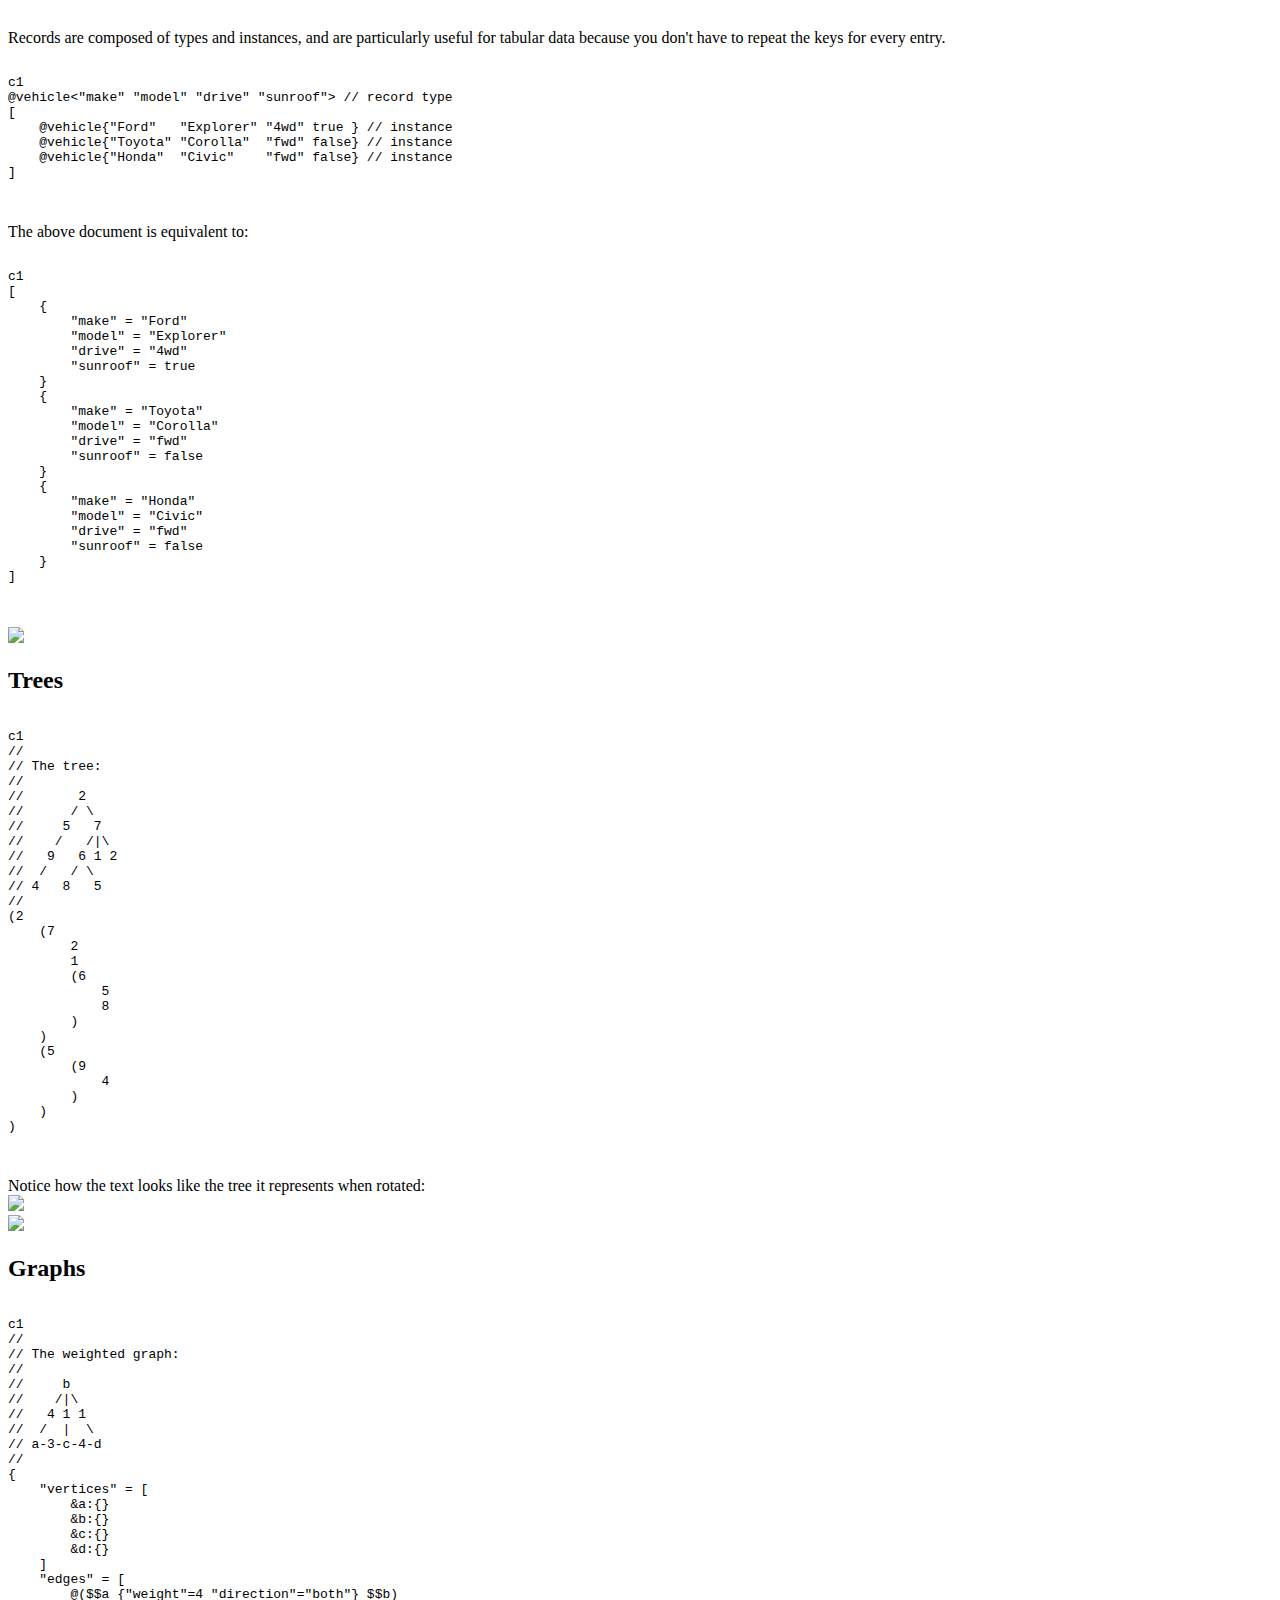
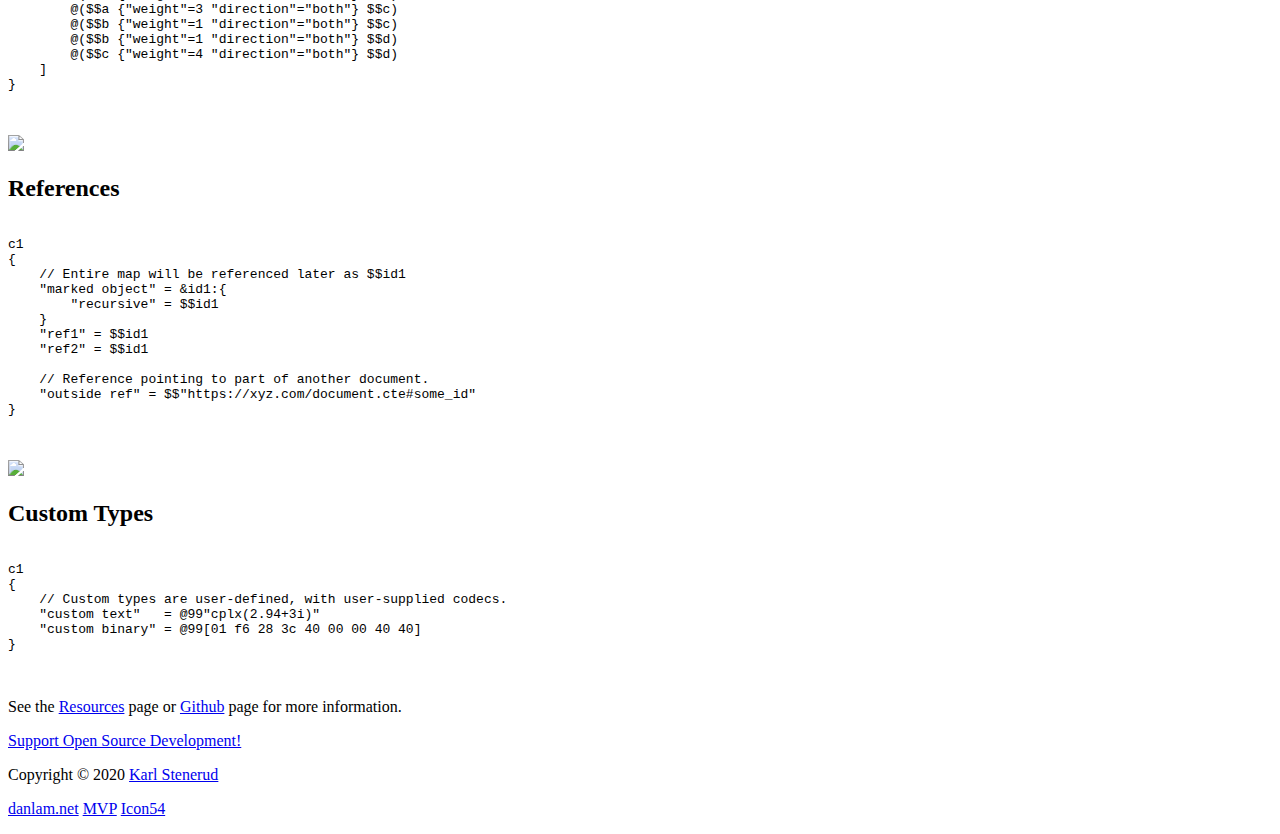
==== commit bb1a35eb: "Update for latest spec" ====
--- a/src/index.html
+++ b/src/index.html
@@ -259,8 +259,8 @@
     "time"      = 18:04:00.948/Europe/Prague
     "timestamp" = 2010-07-15/13:28:15.415942344
     "null"      = null
-    "media"     = |.application/x-sh 23 21 2f 62 69 6e 2f 73 68 0a 0a
-                    65 63 68 6f 20 68 65 6c 6c 6f 20 77 6f 72 6c 64 0a|
+    "media"     = @application/x-sh[23 21 2f 62 69 6e 2f 73 68 0a 0a
+                     65 63 68 6f 20 68 65 6c 6c 6f 20 77 6f 72 6c 64 0a]
 }
                 </code>
             </pre>
@@ -279,10 +279,10 @@
 {
     "list"          = [1 2.5 "a string"]
     "map"           = {"one"=1 2="two" "today"=2020-09-10}
-    "bytes"         = |u8x 01 ff de ad be ef|
-    "int16 array"   = |i16 7374 17466 -9957|
-    "uint16 hex"    = |u16x 91fe 443a 9c15|
-    "float32 array" = |f32 1.5e10 -8.31e-12|
+    "bytes"         = @u8x[01 ff de ad be ef]
+    "int16 array"   = @i16[7374 17466 -9957]
+    "uint16 hex"    = @u16x[91fe 443a 9c15]
+    "float32 array" = @f32[1.5e10 -8.31e-12]
 }
                 </code>
             </pre>
@@ -454,8 +454,8 @@
 c1
 {
     // Custom types are user-defined, with user-supplied codecs.
-    "custom text"   = |c99 "cplx(2.94+3i)"|
-    "custom binary" = |c99 01 f6 28 3c 40 00 00 40 40|
+    "custom text"   = @99"cplx(2.94+3i)"
+    "custom binary" = @99[01 f6 28 3c 40 00 00 40 40]
 }
                 </code>
             </pre>
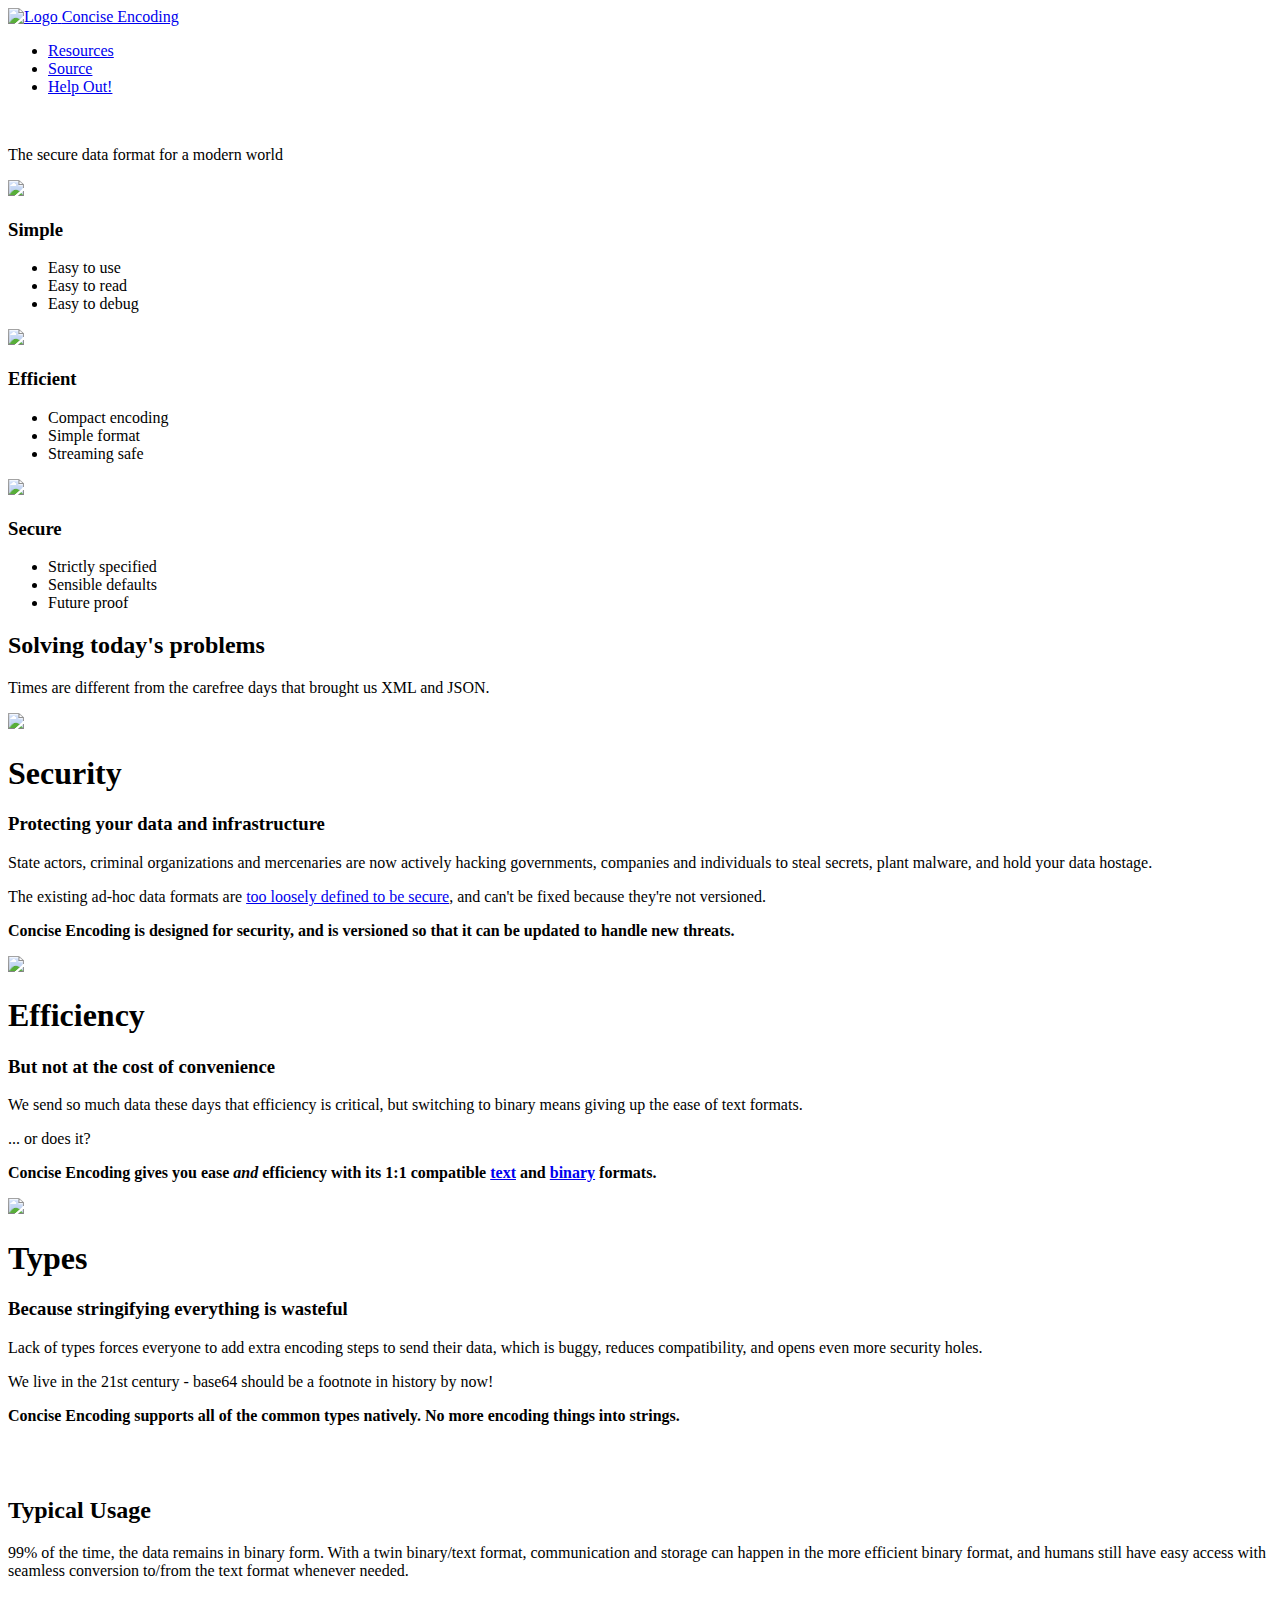
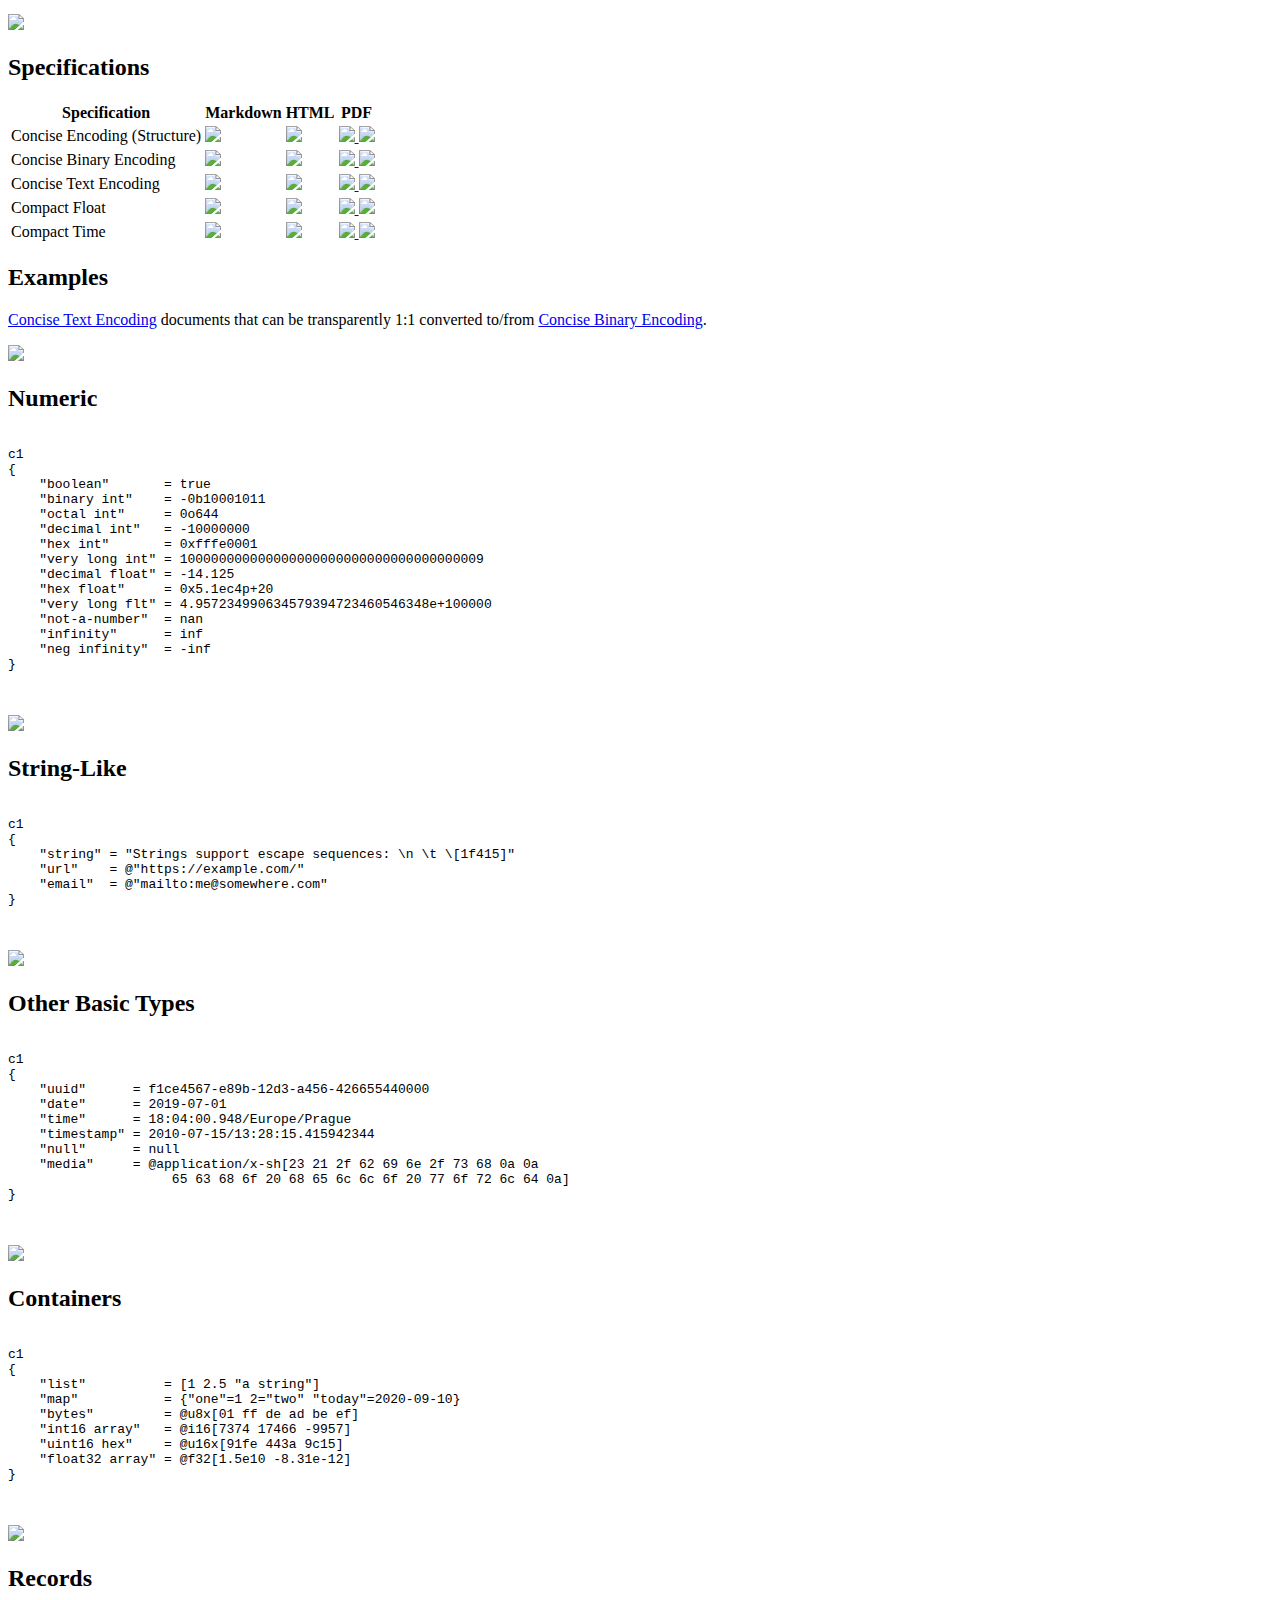
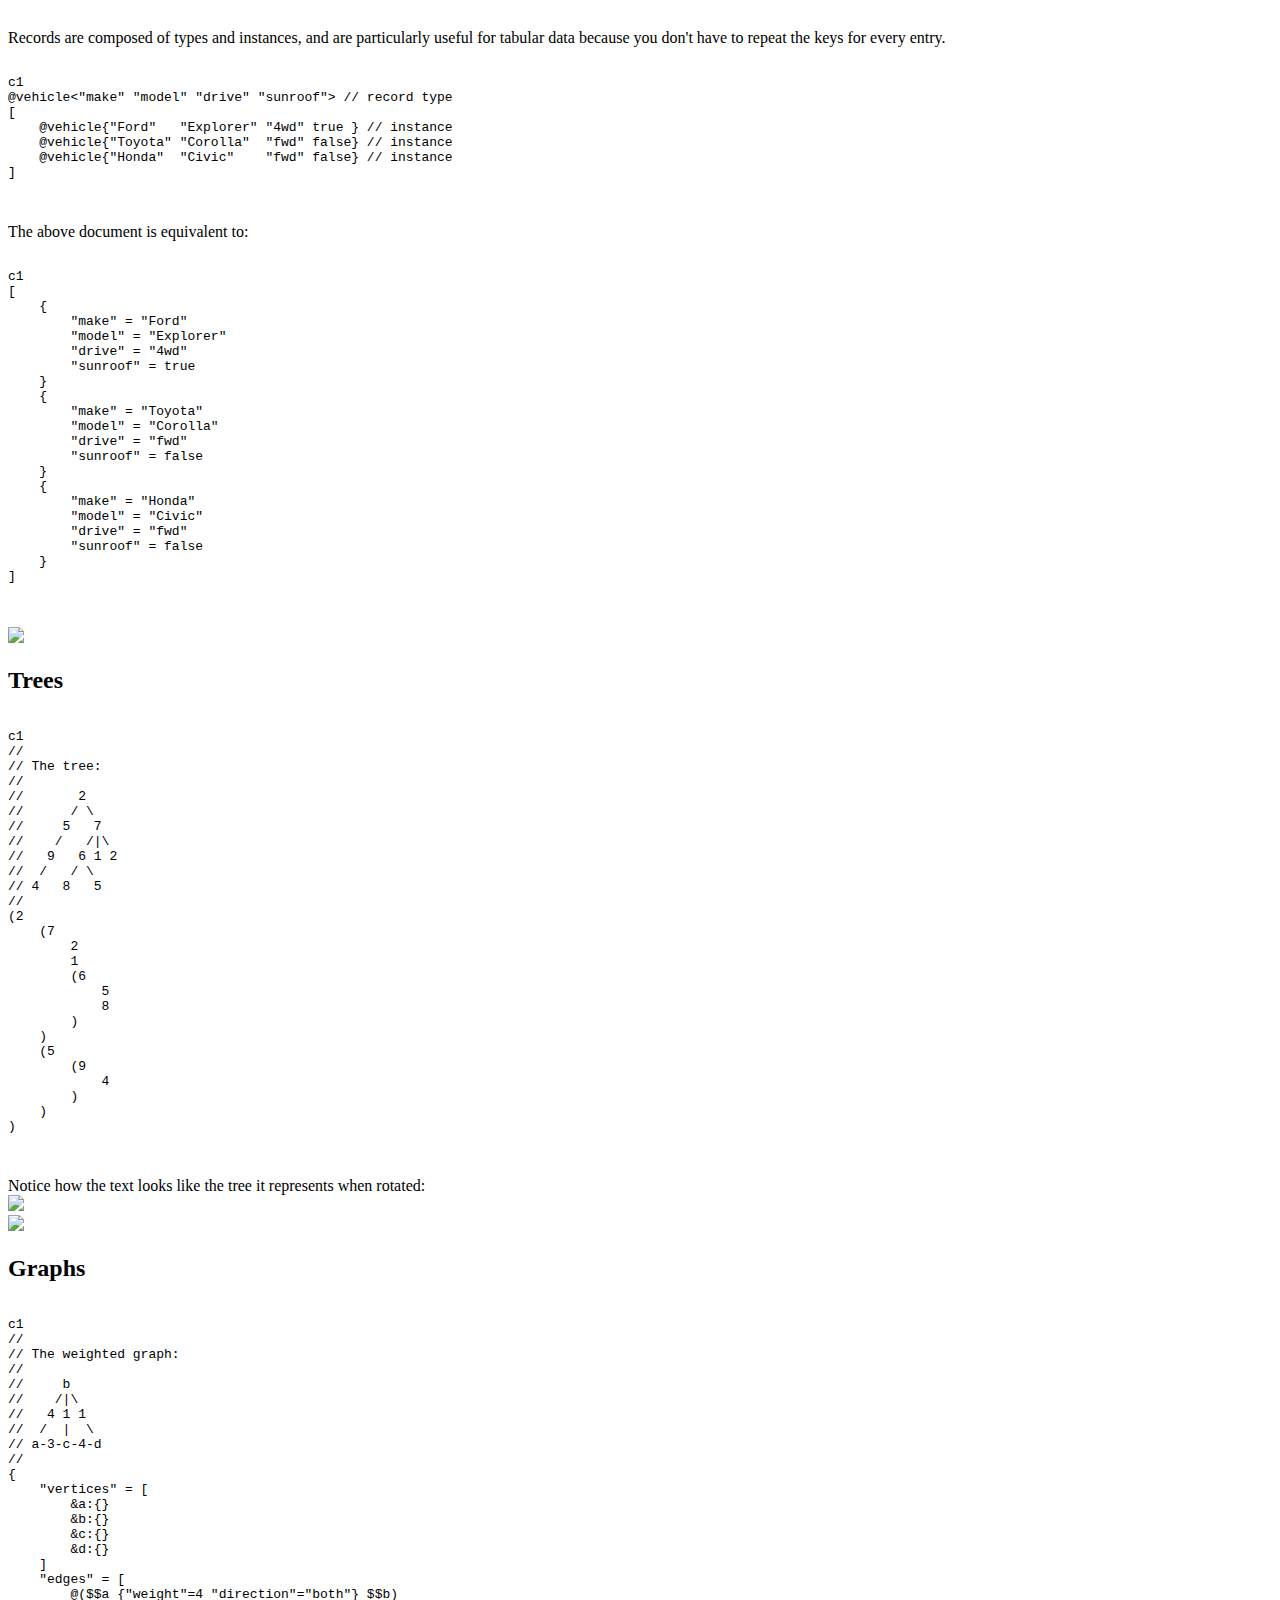
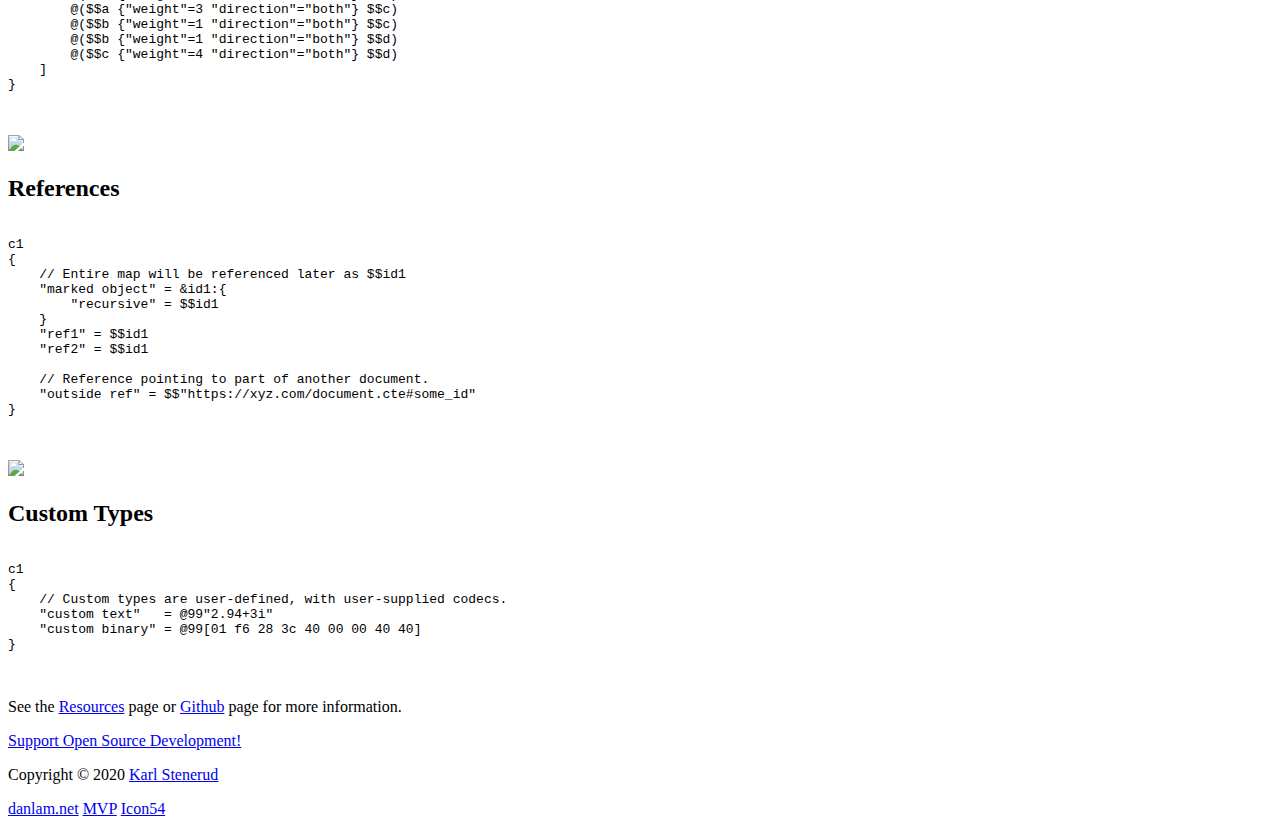
==== commit 034aaf38: "Fix complex number example" ====
--- a/src/index.html
+++ b/src/index.html
@@ -454,7 +454,7 @@
 c1
 {
     // Custom types are user-defined, with user-supplied codecs.
-    "custom text"   = @99"cplx(2.94+3i)"
+    "custom text"   = @99"2.94+3i"
     "custom binary" = @99[01 f6 28 3c 40 00 00 40 40]
 }
                 </code>
